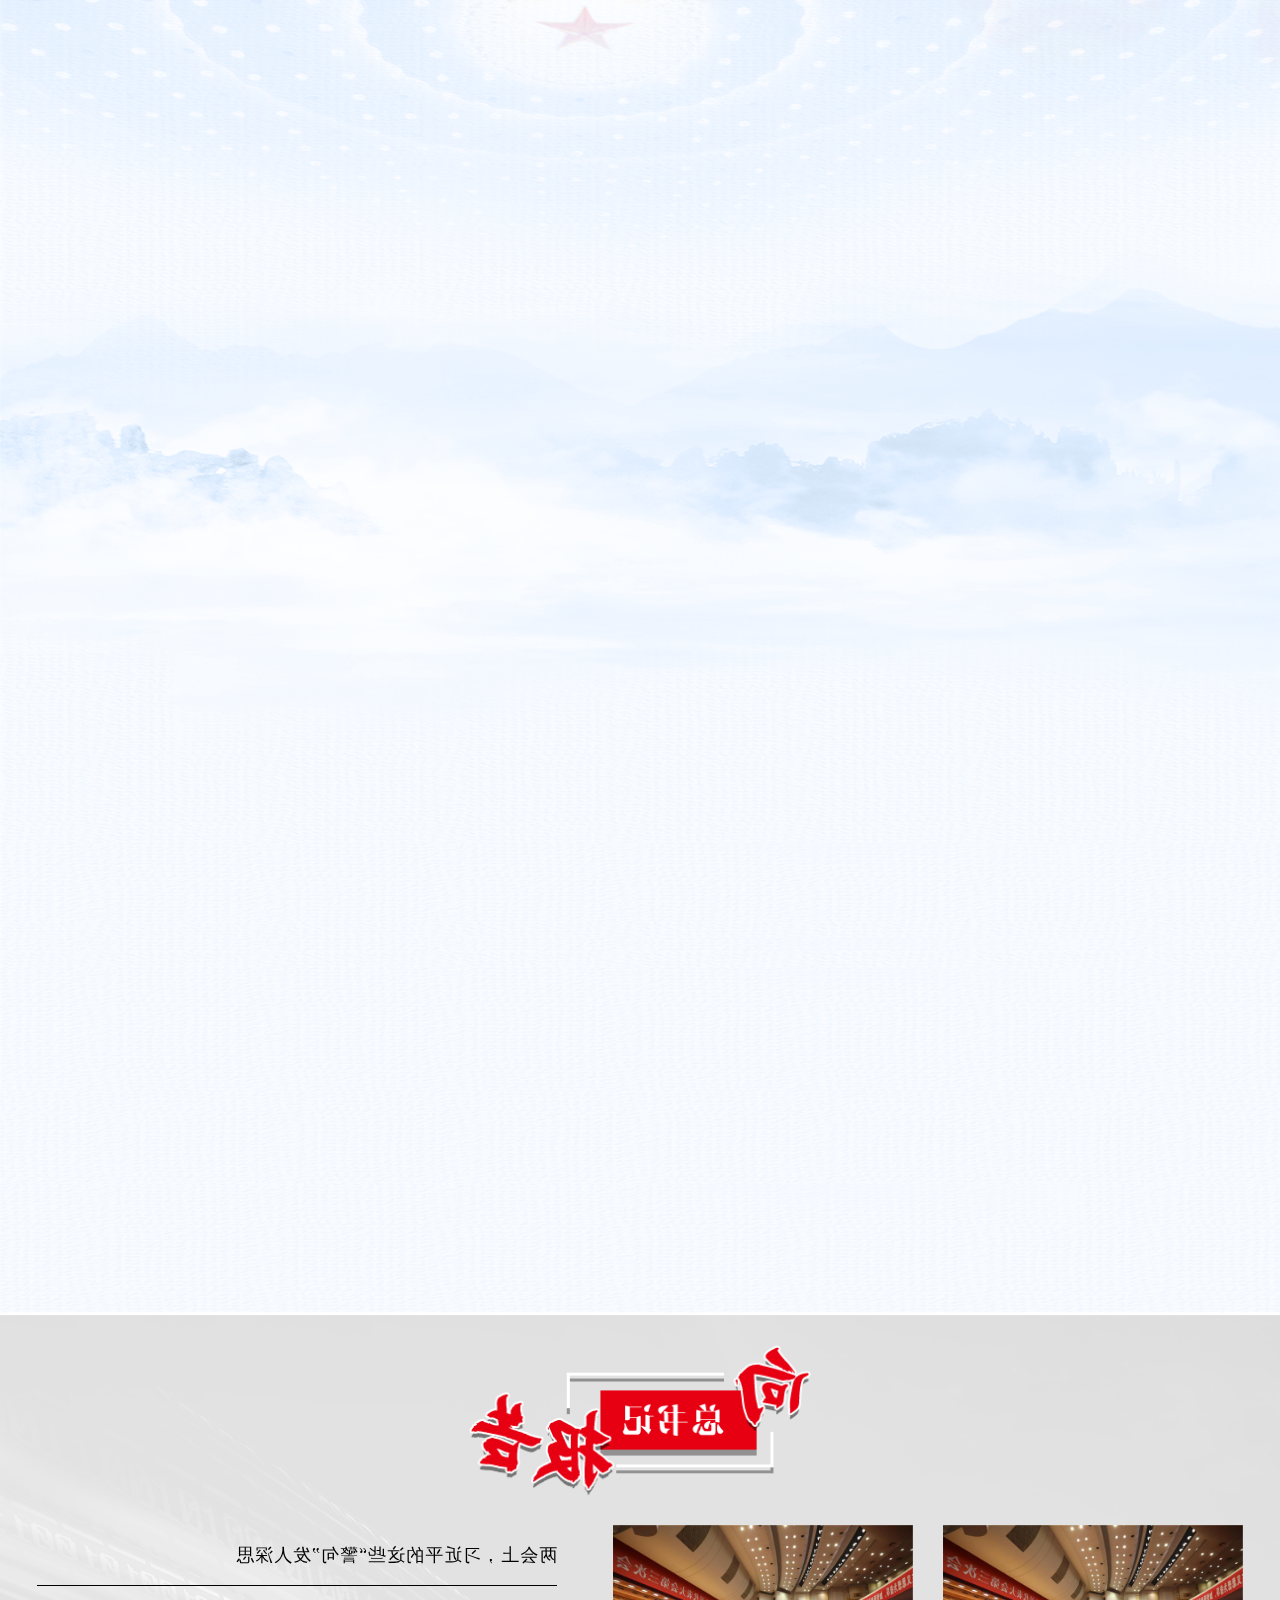
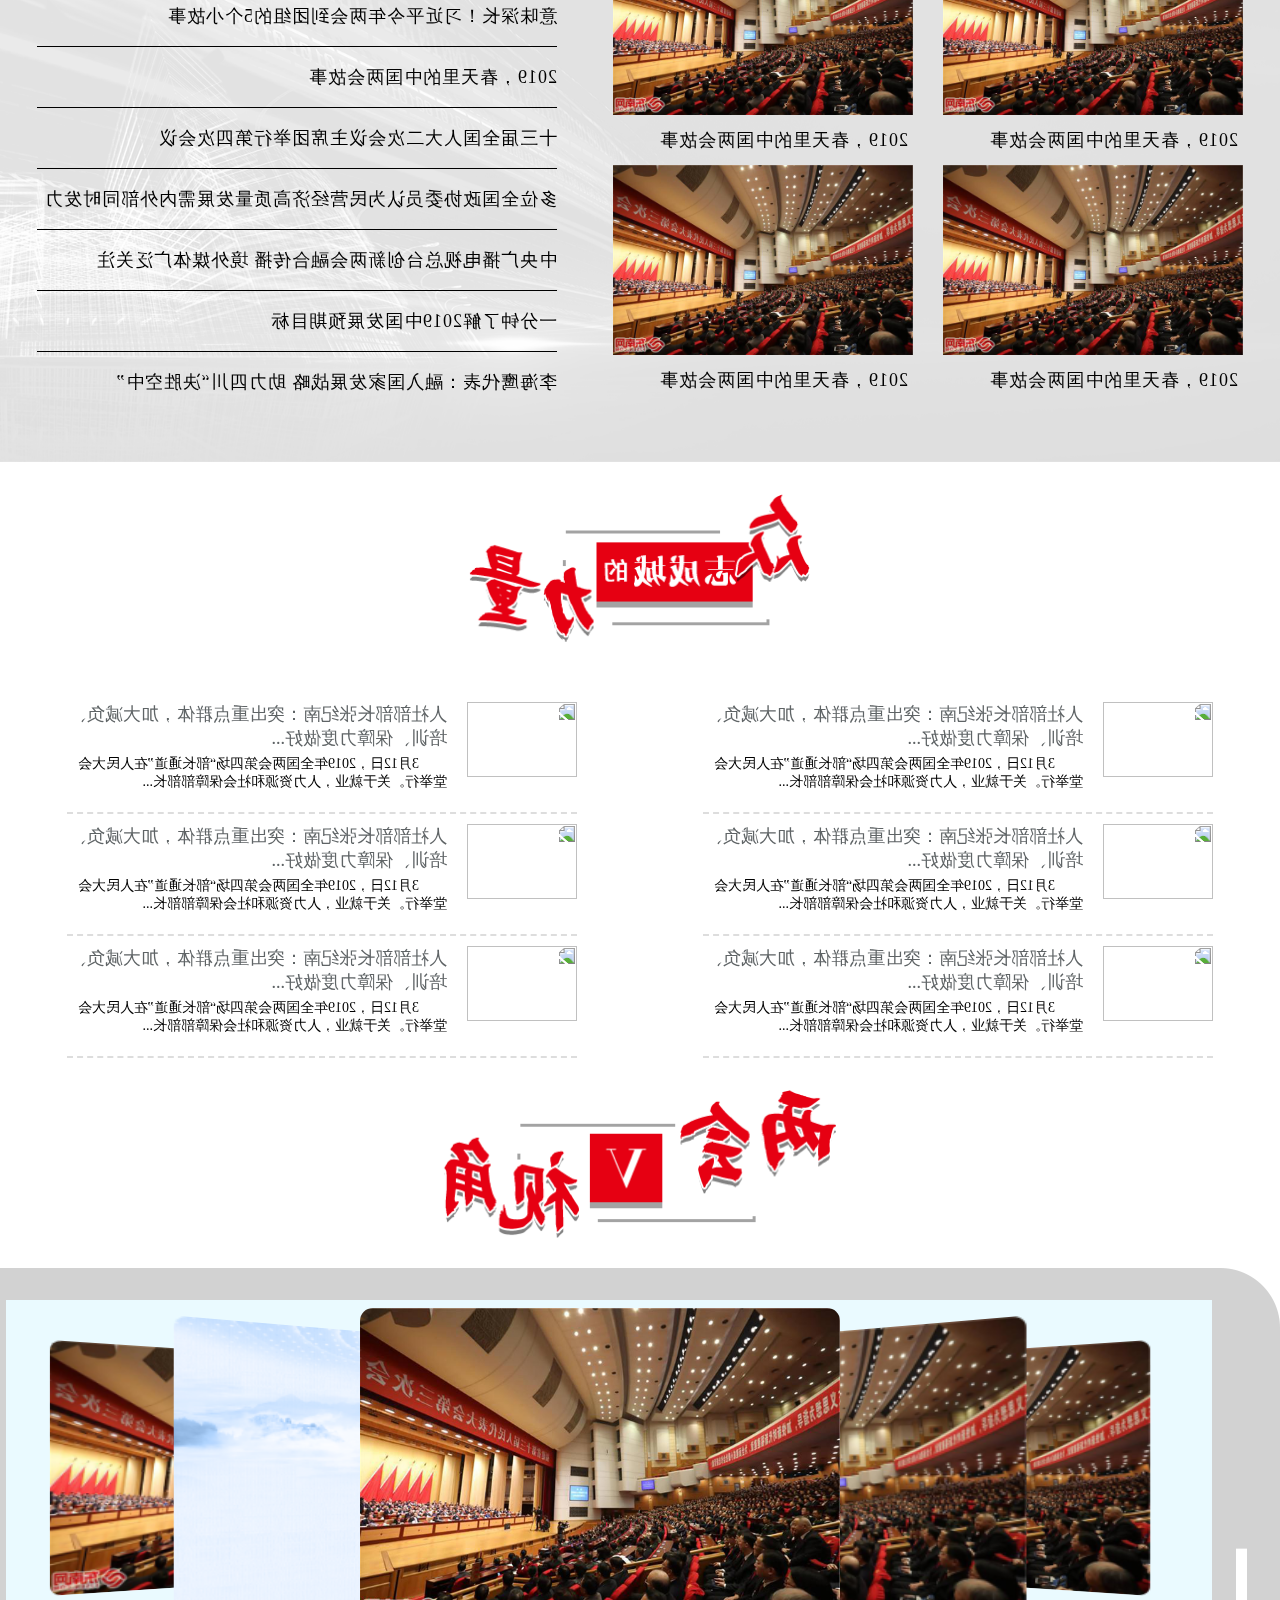
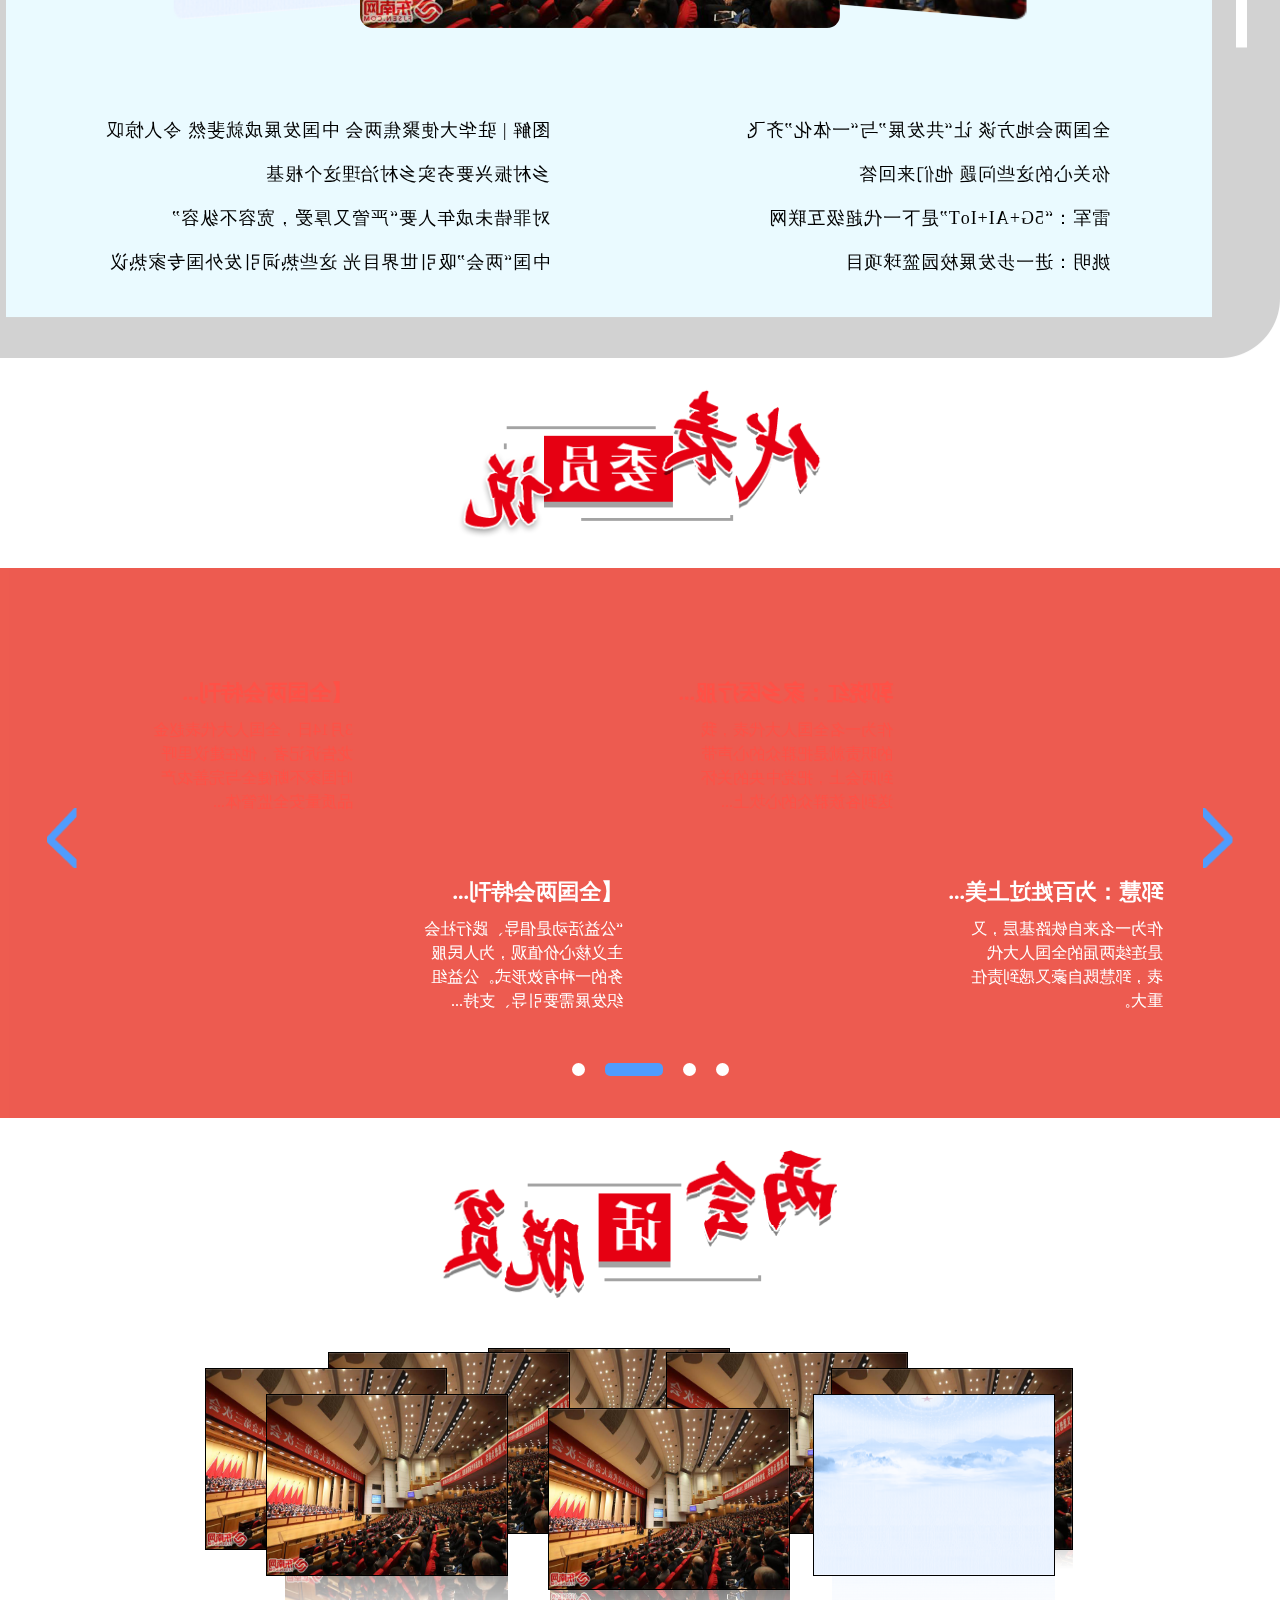
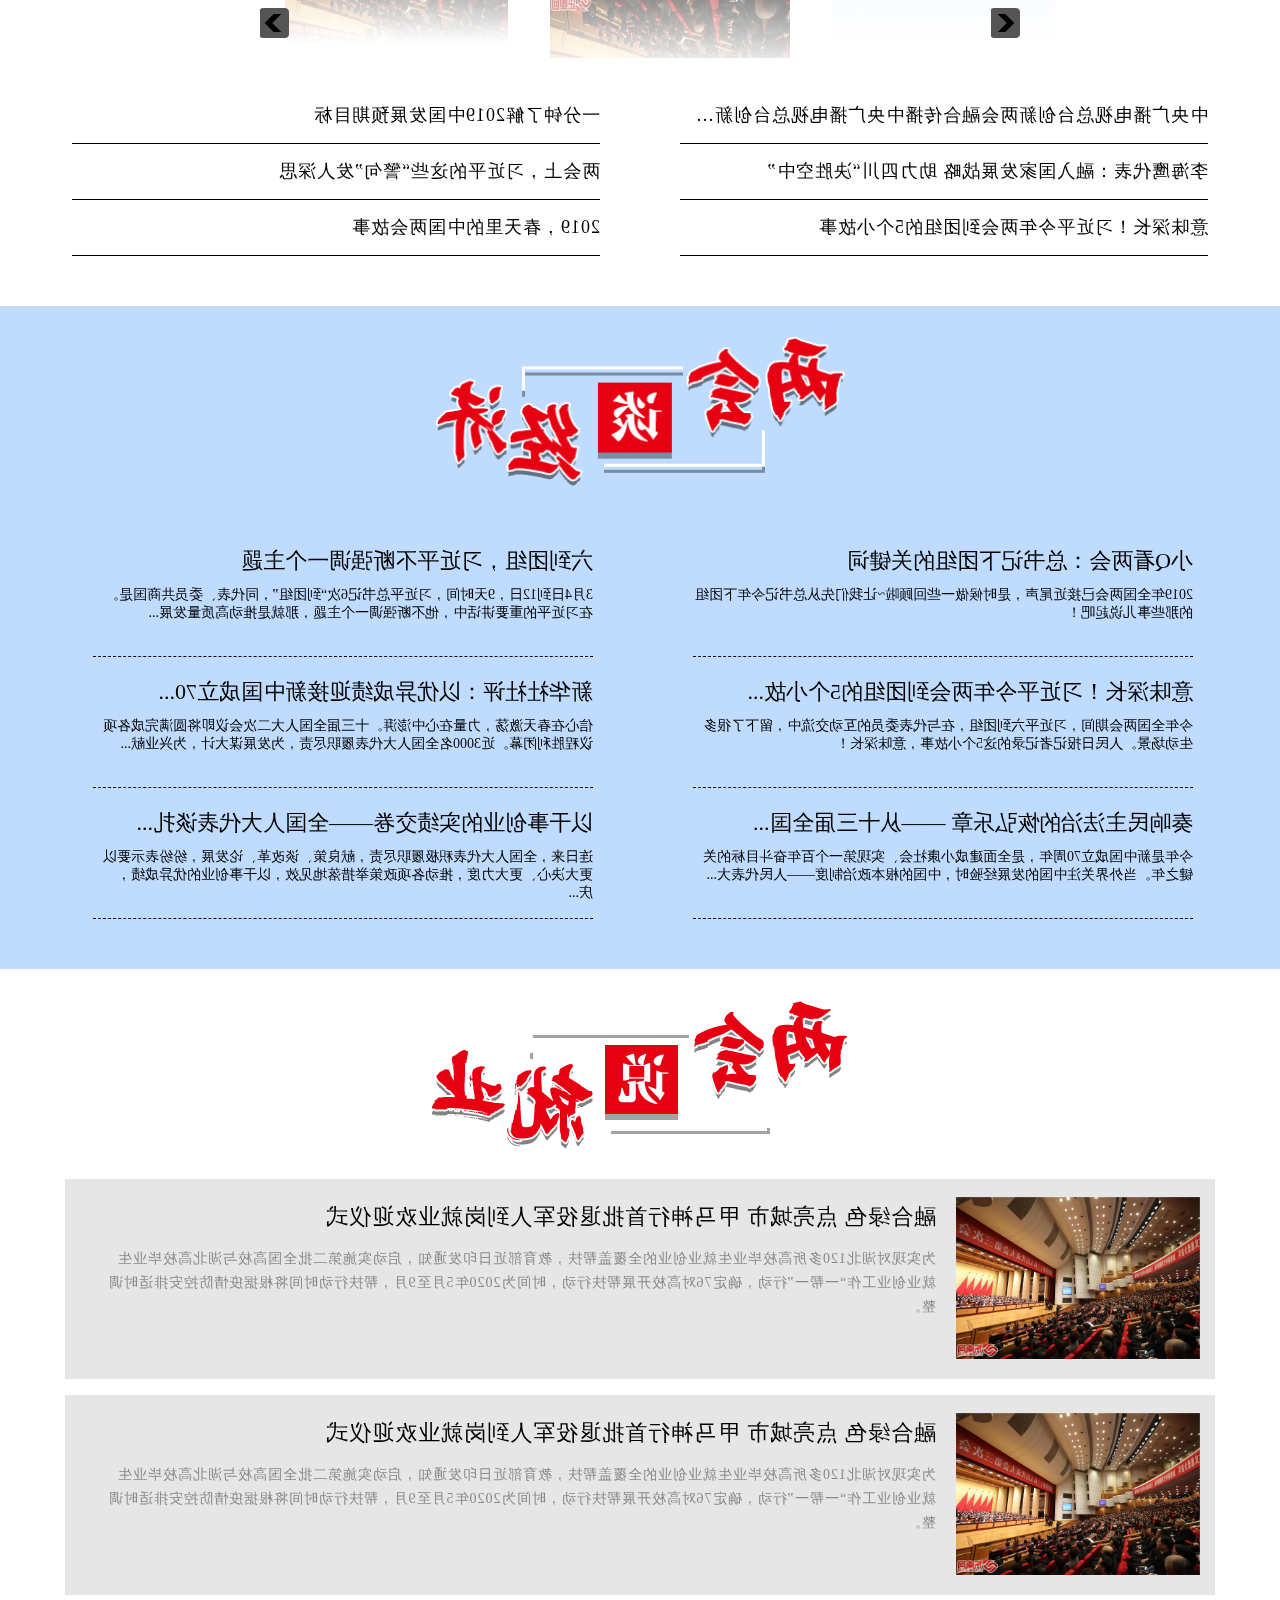
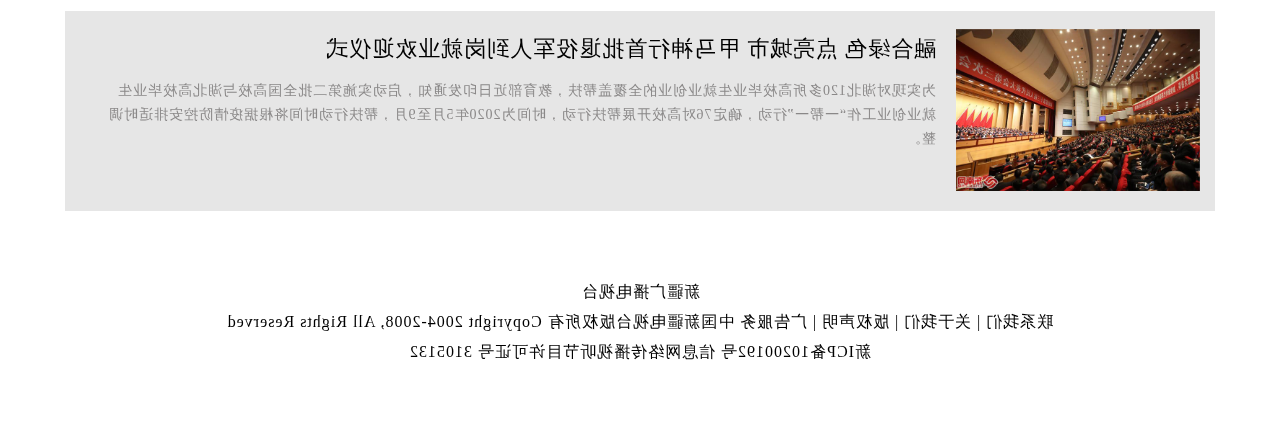
==== index原改.html @ 80ed2885 "init" ====
<!DOCTYPE html>
<html>

<head>
    <meta charset="UTF-8">
    <meta name="viewport" content="width=device-width, initial-scale=1.0">
    <title>Document</title>
    <link rel="stylesheet" href="./css/global.css">
    <link rel="stylesheet" href="./css/index.css">
    <style>
        html{
            /* direction:rtl;unicode-bidi:bidi-override; */
            transform: scaleX(-1);
        }

    </style>
</head>

<body>
</body>
    <div class="header">
        <div class="name clearfix container">
            <img class="fl theNum" src="./imgs/huizhang.png">
            <p class="fl theRefer">十三届全国人大三次会议全国政协十三届三次会议</p>
        </div>
        <div class="title">
            <img class="img100 theTitle" src="./imgs/title.png" alt="">
            <div class="theScarf"></div>
        </div>
        <!-- 两会日程 -->
        <div class="dayList">
            <div id="mainSlide">
                <div class="nav clearfix">
                    <div class="riliTitle fl"></div>
                    <div class="month fl">5月</div>
                    <div class="hd fr clearfix">
                        <ul class="clearfix">
                            <li>21日</li>
                            <li>22日</li>
                            <li>23日</li>
                            <li>24日</li>
                            <li>25日</li>
                            <li>26日</li>
                            <li>27日</li>
                            <li>28日</li>
                            <li>29日</li>
                            <li>30日</li>
                        </ul>
                        <a href="javascript:void(0);" class="sPrev btn"></a>
                        <a href="javascript:void(0);" class="sNext btn"></a>
                    </div>
                </div>
                <div class="bd">
                    <ul class="eachDay clearfix">
                        <li class="eachItem">
                            <p class="newsTitle">十三届全国人大二次会议在京开幕</p>
                            <ul class="newsHd fl">
                                <li><a href="javascript:void(0);">习近平出席解放军和武警部队代表团全体会议习近平出席解放军和武警部队代表团全体会议</a></li>
                                <li><a href="javascript:void(0);">为实现民族复兴中国梦培根铸魂</a></li>
                                <li><a href="javascript:void(0);">习近平参加内蒙古代表团审议</a></li>
                                <li><a href="javascript:void(0);">习近平：发展实体经济 要心无旁骛</a></li>
                                <li><a href="javascript:void(0);">习近平两会“金句”来了</a></li>
                                <li><a href="javascript:void(0);">七年两会，读懂习近平强军之喻</a></li>
                                <li><a href="javascript:void(0);">习近平参加福建代表团审议</a></li>
                                <li><a href="javascript:void(0);">习近平在两会上提的要求各地是怎么落实的</a></li>
                            </ul>
                            <div id="innerSlide" class="innerSlide fr">
                                <ul class="shd clearfix">
                                    <li></li>
                                    <li></li>
                                    <li></li>
                                    <li></li>
                                </ul>
                                <ul class="sbd">
                                    <li>
                                        <a href="">
                                            <img src="./imgs/news1.png" alt="">
                                            <p class="oneLine">十三届全国人大二次会议主席团举行第四次会议</p>
                                        </a>
                                    </li>
                                    <li>
                                        <a href="">
                                            <img src="./imgs/news1.png" alt="">
                                            <p class="oneLine">十三届全国人大二次会议主席团举行第四次会议</p>
                                        </a>
                                    </li>
                                    <li>
                                        <a href="">
                                            <img src="./imgs/news1.png" alt="">
                                            <p class="oneLine">十三届全国人大二次会议主席团举行第四次会议</p>
                                        </a>
                                    </li>
                                    <li>
                                        <a href="">
                                            <img src="./imgs/news1.png" alt="">
                                            <p class="oneLine">十三届全国人大二次会议主席团举行第四次会议</p>
                                        </a>
                                    </li>
                                </ul>
                            </div>
                        </li>
                    </ul>
                    <ul class="eachDay clearfix">
                        <li class="eachItem">
                            <p class="newsTitle">十三届全国人大二次会议在京开幕</p>
                            <ul class="newsHd fl">
                                <li><a href="javascript:void(0);">习近平出席解放军和武警部队代表团全体会议习近平出席解放军和武警部队代表团全体会议</a></li>
                                <li><a href="javascript:void(0);">为实现民族复兴中国梦培根铸魂</a></li>
                                <li><a href="javascript:void(0);">习近平参加内蒙古代表团审议</a></li>
                                <li><a href="javascript:void(0);">习近平：发展实体经济 要心无旁骛</a></li>
                                <li><a href="javascript:void(0);">习近平两会“金句”来了</a></li>
                                <li><a href="javascript:void(0);">七年两会，读懂习近平强军之喻</a></li>
                                <li><a href="javascript:void(0);">习近平参加福建代表团审议</a></li>
                                <li><a href="javascript:void(0);">习近平在两会上提的要求各地是怎么落实的</a></li>
                            </ul>
                            <div id="innerSlide" class="innerSlide fr">
                                <ul class="shd clearfix">
                                    <li></li>
                                    <li></li>
                                    <li></li>
                                    <li></li>
                                </ul>
                                <ul class="sbd">
                                    <li>
                                        <a href="">
                                            <img src="./imgs/news1.png" alt="">
                                            <p class="oneLine">十三届全国人大二次会议主席团举行第四次会议</p>
                                        </a>
                                    </li>
                                    <li>
                                        <a href="">
                                            <img src="./imgs/news1.png" alt="">
                                            <p class="oneLine">十三届全国人大二次会议主席团举行第四次会议</p>
                                        </a>
                                    </li>
                                    <li>
                                        <a href="">
                                            <img src="./imgs/news1.png" alt="">
                                            <p class="oneLine">十三届全国人大二次会议主席团举行第四次会议</p>
                                        </a>
                                    </li>
                                    <li>
                                        <a href="">
                                            <img src="./imgs/news1.png" alt="">
                                            <p class="oneLine">十三届全国人大二次会议主席团举行第四次会议</p>
                                        </a>
                                    </li>
                                </ul>
                            </div>
                        </li>
                    </ul>
                </div>
            </div>
        </div>
    </div>

    <!-- 向总书记报告 -->
    <div id="item1Box">
        <div class="n_f_div" id="item1">
            <div class="i-title">
                <a href="" target="_blank"><img src="./imgs/xzsjbg.png" alt=""></a>
            </div>
            <div class="item1-content clearfix">
                <ul class="tuwen fl clearfix">
                    <li>
                        <a href="">
                            <img class="img100" src="./imgs/news1.png" alt="">
                        </a>
                        <p class="oneLine">2019，春天里的中国两会故事</p>
                    </li>
                    <li>
                        <a href="">
                            <img class="img100" src="./imgs/news1.png" alt="">
                        </a>
                        <p class="oneLine">2019，春天里的中国两会故事</p>
                    </li>
                    <li>
                        <a href="">
                            <img class="img100" src="./imgs/news1.png" alt="">
                        </a>
                        <p class="oneLine">2019，春天里的中国两会故事</p>
                    </li>
                    <li>
                        <a href="">
                            <img class="img100" src="./imgs/news1.png" alt="">
                        </a>
                        <p class="oneLine">2019，春天里的中国两会故事</p>
                    </li>
                </ul>
                <ul class="list fr">
                    <li class="oneLine"><a href="">两会上，习近平的这些“警句”发人深思</a></li>
                    <li class="oneLine"><a href="">意味深长！习近平今年两会到团组的5个小故事</a></li>
                    <li class="oneLine"><a href="">2019，春天里的中国两会故事</a></li>
                    <li class="oneLine"><a href="">十三届全国人大二次会议主席团举行第四次会议</a></li>
                    <li class="oneLine"><a href="">多位全国政协委员认为民营经济高质量发展需内外部同时发力</a></li>
                    <li class="oneLine"><a href="">中央广播电视总台创新两会融合传播 境外媒体广泛关注</a></li>
                    <li class="oneLine"><a href="">一分钟了解2019中国发展预期目标</a></li>
                    <li class="oneLine"><a href="">李海鹰代表：融入国家发展战略 助力四川“决胜空中”</a></li>
                </ul>
            </div>
        </div>
    </div>

    <!-- <div class="br"></div> -->
    <!-- 众志成城的力量 -->
    <div class="n_f_div" id="item2">
        <div class="i-title">
            <a href="" target="_blank"><img src="./imgs/zzccdll.png" alt=""></a>
        </div>
        <div class="item2-content">
            <ul>
              <li>
                <a href="https://mp.weixin.qq.com/s/NfwFO-h_DjdbGRTS_r-Feg" target="_blank">
                  <div class="item2-img">
                    <img src="http://www.xjtvs.com.cn/upload/Image/mrtp/2019/03/13/1_fe692ba1377b4ff489a04c4330500600.jpg">
                  </div>
                  <div class="item2-body">
                    <span class="item2-title">人社部部长张纪南：突出重点群体，加大减负、培训、保障力度做好...</span>
                    <span class="item2-intro">3月12日，2019年全国两会第四场“部长通道”在人民大会堂举行。关于就业，人力资源和社会保障部部长...</span>
                  </div>
                </a>
              </li>
              <li>
                <a href="https://mp.weixin.qq.com/s/NfwFO-h_DjdbGRTS_r-Feg" target="_blank">
                  <div class="item2-img">
                    <img src="http://www.xjtvs.com.cn/upload/Image/mrtp/2019/03/13/1_fe692ba1377b4ff489a04c4330500600.jpg">
                  </div>
                  <div class="item2-body">
                    <span class="item2-title">人社部部长张纪南：突出重点群体，加大减负、培训、保障力度做好...</span>
                    <span class="item2-intro">3月12日，2019年全国两会第四场“部长通道”在人民大会堂举行。关于就业，人力资源和社会保障部部长...</span>
                  </div>
                </a>
              </li>
              <li>
                <a href="https://mp.weixin.qq.com/s/NfwFO-h_DjdbGRTS_r-Feg" target="_blank">
                  <div class="item2-img">
                    <img src="http://www.xjtvs.com.cn/upload/Image/mrtp/2019/03/13/1_fe692ba1377b4ff489a04c4330500600.jpg">
                  </div>
                  <div class="item2-body">
                    <span class="item2-title">人社部部长张纪南：突出重点群体，加大减负、培训、保障力度做好...</span>
                    <span class="item2-intro">3月12日，2019年全国两会第四场“部长通道”在人民大会堂举行。关于就业，人力资源和社会保障部部长...</span>
                  </div>
                </a>
              </li>
            </ul>
            <ul>
              <li>
                <a href="https://mp.weixin.qq.com/s/NfwFO-h_DjdbGRTS_r-Feg" target="_blank">
                  <div class="item2-img">
                    <img src="http://www.xjtvs.com.cn/upload/Image/mrtp/2019/03/13/1_fe692ba1377b4ff489a04c4330500600.jpg">
                  </div>
                  <div class="item2-body">
                    <span class="item2-title">人社部部长张纪南：突出重点群体，加大减负、培训、保障力度做好...</span>
                    <span class="item2-intro">3月12日，2019年全国两会第四场“部长通道”在人民大会堂举行。关于就业，人力资源和社会保障部部长...</span>
                  </div>
                </a>
              </li>
              <li>
                <a href="https://mp.weixin.qq.com/s/NfwFO-h_DjdbGRTS_r-Feg" target="_blank">
                  <div class="item2-img">
                    <img src="http://www.xjtvs.com.cn/upload/Image/mrtp/2019/03/13/1_fe692ba1377b4ff489a04c4330500600.jpg">
                  </div>
                  <div class="item2-body">
                    <span class="item2-title">人社部部长张纪南：突出重点群体，加大减负、培训、保障力度做好...</span>
                    <span class="item2-intro">3月12日，2019年全国两会第四场“部长通道”在人民大会堂举行。关于就业，人力资源和社会保障部部长...</span>
                  </div>
                </a>
              </li>
              <li>
                <a href="https://mp.weixin.qq.com/s/NfwFO-h_DjdbGRTS_r-Feg" target="_blank">
                  <div class="item2-img">
                    <img src="http://www.xjtvs.com.cn/upload/Image/mrtp/2019/03/13/1_fe692ba1377b4ff489a04c4330500600.jpg">
                  </div>
                  <div class="item2-body">
                    <span class="item2-title">人社部部长张纪南：突出重点群体，加大减负、培训、保障力度做好...</span>
                    <span class="item2-intro">3月12日，2019年全国两会第四场“部长通道”在人民大会堂举行。关于就业，人力资源和社会保障部部长...</span>
                  </div>
                </a>
              </li>
            </ul>
        </div>
    </div>

    <!-- 两会V视角 -->
    <div id="item3Box">
        <div class="i-title">
            <a href="" target="_blank"><img src="./imgs/lhvsj.png" alt=""></a>
        </div>
        <div class="n_f_div" id="item3">
            <div id="carousel">
                <img src="./imgs/news1.png" alt="#">
                <img src="./imgs/news2.png" alt="#">
                <img src="./imgs/news3.png" alt="#">
                <img src="./imgs/news4.png" alt="#">
                <img src="./imgs/news5.png" alt="#">
            </div>
            <ul class="news clearfix">
                <li><a href="">全国两会地方谈 让“共发展”与“一体化”齐飞</a></li>
                <li><a href="">图解 | 驻华大使聚焦两会 中国发展成就斐然 令人惊叹</a></li>
                <li><a href="">你关心的这些问题 他们来回答</a></li>
                <li><a href="">乡村振兴要夯实乡村治理这个根基</a></li>
                <li><a href="">雷军：“5G+AI+IoT”是下一代超级互联网</a></li>
                <li><a href="">对罪错未成年人要“严管又厚爱，宽容不纵容”</a></li>
                <li><a href="">姚明：进一步发展校园篮球项目</a></li>
                <li><a href="">中国“两会”吸引世界目光 这些热词引发外国专家热议</a></li>
            </ul>
        </div>
    </div>

    <!-- 代表委员说 -->
    <div class="i-title">
        <a href="" target="_blank"><img src="./imgs/dbwys.png" alt=""></a>
    </div>
    <div style="height: 550px;background-color: #ec4a3d;opacity: 0.9;margin: 0 auto;max-width: 1920px;">
        <div class="n_f_div" style="height: 550px">
            <div class="item4-content">
                <div id="slideBox" class="slideBox">
                    <div class="hd">
                        <ul>
                            <li class=""></li>
                            <li class=""></li>
                            <li class="on"></li>
                            <li class=""></li>
                        </ul>
                    </div>
                    <div class="bd">
                        <ul>
                            <li style="display: none;">


                                <div class="item4-list">
                                    <a href="http://www.xjtvs.com.cn/hy/xw/xcts/28918144.shtml" target="_blank">
                                        <div class="top_0"
                                            style="background-image: url(http://www.xjtvs.com.cn/upload/Image/mrtp/2019/03/15/1_c70549a8951049218a162278c082d32b.jpg)">
                                        </div>
                                    </a>
                                    <a href="http://www.xjtvs.com.cn/hy/xw/xcts/28918144.shtml" target="_blank"
                                        class="item4-body">
                                        <div class="bottom_0"
                                            style="background-image: url(http://www.xjtvs.com.cn/public/dest/imgs/2019_blue.png)">
                                            <span class="item4-title">代表委员献策深化重...</span>
                                            <span
                                                class="item4-intro">新疆如何抓改革？发展难题怎么解？重点领域如何改？我区全国人大代表和住疆全国政协委员围绕这一话...</span>
                                        </div>
                                    </a>
                                </div>



                                <div class="item4-list item4-list1">
                                    <a href="http://www.xjtvs.com.cn/hy/xw/xcts/28918140.shtml" target="_blank"
                                        class="item4-body">
                                        <div class="bottom_1"
                                            style="background-image: url(http://www.xjtvs.com.cn/public/dest/imgs/2019_white.png)">
                                            <span class="item4-title">闵晓青：用爱呵护每...</span>
                                            <span
                                                class="item4-intro">3月8日，全国人大代表、塔城市二工镇中心学校校长闵晓青在参加十三届全国人大二次会议新疆代表团...</span>
                                        </div>
                                    </a>
                                    <a href="http://www.xjtvs.com.cn/hy/xw/xcts/28918140.shtml" target="_blank">
                                        <div class="top_1"
                                            style="background-image: url(http://www.xjtvs.com.cn/upload/Image/mrtp/2019/03/15/1_fb315f61e99d431ea0ec0e65d29c475e.jpg)">
                                        </div>
                                    </a>
                                </div>



                                <div class="item4-list">
                                    <a href="http://www.xjtvs.com.cn/hy/xw/xcts/28918135.shtml" target="_blank">
                                        <div class="top_0"
                                            style="background-image: url(http://www.xjtvs.com.cn/upload/Image/mrtp/2019/03/15/1_d9f48d7f33724a13b0852b75d0c22fd4.jpg)">
                                        </div>
                                    </a>
                                    <a href="http://www.xjtvs.com.cn/hy/xw/xcts/28918135.shtml" target="_blank"
                                        class="item4-body">
                                        <div class="bottom_0"
                                            style="background-image: url(http://www.xjtvs.com.cn/public/dest/imgs/2019_blue.png)">
                                            <span class="item4-title">代表委员送祝福</span>
                                            <span
                                                class="item4-intro">今年是新中国成立70周年，全国两会期间，我区全国人大代表、住疆全国政协委员纷纷向伟大祖国送出...</span>
                                        </div>
                                    </a>
                                </div>



                                <div class="item4-list item4-list1">
                                    <a href="http://www.xjtvs.com.cn/hy/xw/xcts/28918139.shtml" target="_blank"
                                        class="item4-body">
                                        <div class="bottom_1"
                                            style="background-image: url(http://www.xjtvs.com.cn/public/dest/imgs/2019_white.png)">
                                            <span class="item4-title">库尔玛什·斯尔江代...</span>
                                            <span
                                                class="item4-intro">伊犁是“天马”的故乡，昭苏县是伊犁马的培育地和核心分布区。库尔玛什·斯尔江代表建议，将昭苏县...</span>
                                        </div>
                                    </a>
                                    <a href="http://www.xjtvs.com.cn/hy/xw/xcts/28918139.shtml" target="_blank">
                                        <div class="top_1"
                                            style="background-image: url(http://www.xjtvs.com.cn/upload/Image/mrtp/2019/03/15/1_04ae7bd9dc1c48cd8cb9eedd985b5d33.jpg)">
                                        </div>
                                    </a>
                                </div>

                            </li>
                            <li style="display: none;">


                                <div class="item4-list">
                                    <a href="http://www.xjtvs.com.cn/hy/xw/xcts/28918132.shtml" target="_blank">
                                        <div class="top_0"
                                            style="background-image: url(http://www.xjtvs.com.cn/upload/Image/mrtp/2019/03/15/1_8bc118bd21a244958def870b1388af23.jpg)">
                                        </div>
                                    </a>
                                    <a href="http://www.xjtvs.com.cn/hy/xw/xcts/28918132.shtml" target="_blank"
                                        class="item4-body">
                                        <div class="bottom_0"
                                            style="background-image: url(http://www.xjtvs.com.cn/public/dest/imgs/2019_blue.png)">
                                            <span class="item4-title">祖木热提·吾布力...</span>
                                            <span
                                                class="item4-intro">过去的一年，面对经济新常态、脱贫攻坚新形势和改革发展新任务，哈密市呈现出社会大局持续和谐稳定...</span>
                                        </div>
                                    </a>
                                </div>



                                <div class="item4-list item4-list1">
                                    <a href="https://mp.weixin.qq.com/s/n_L5opWQjWSXpQoOq2pfaQ" target="_blank"
                                        class="item4-body">
                                        <div class="bottom_1"
                                            style="background-image: url(http://www.xjtvs.com.cn/public/dest/imgs/2019_white.png)">
                                            <span class="item4-title">赵红卫：铁路发展离...</span>
                                            <span
                                                class="item4-intro">去年两会，赵红卫精彩亮相首场委员通道，向中外记者自豪讲述中国高铁的创新故事。今年两会，她依然...</span>
                                        </div>
                                    </a>
                                    <a href="https://mp.weixin.qq.com/s/n_L5opWQjWSXpQoOq2pfaQ" target="_blank">
                                        <div class="top_1"
                                            style="background-image: url(http://www.xjtvs.com.cn/upload/Image/mrtp/2019/03/15/1_e9106783bd31469aba6978e5ad99f5ba.jpg)">
                                        </div>
                                    </a>
                                </div>



                                <div class="item4-list">
                                    <a href="https://mp.weixin.qq.com/s/JNFk0B1IwEZbtE6JWmJ8xQ" target="_blank">
                                        <div class="top_0"
                                            style="background-image: url(http://www.xjtvs.com.cn/upload/Image/mrtp/2019/03/15/1_bb810377dc7f49ebb360c4b178728886.jpg)">
                                        </div>
                                    </a>
                                    <a href="https://mp.weixin.qq.com/s/JNFk0B1IwEZbtE6JWmJ8xQ" target="_blank"
                                        class="item4-body">
                                        <div class="bottom_0"
                                            style="background-image: url(http://www.xjtvs.com.cn/public/dest/imgs/2019_blue.png)">
                                            <span class="item4-title">王志国：加快高铁安...</span>
                                            <span
                                                class="item4-intro">我在提案中建议国家相关部门在前一阶段围绕《铁路法》修订做了大量工作的基础上，进一步加快步伐，争...</span>
                                        </div>
                                    </a>
                                </div>



                                <div class="item4-list item4-list1">
                                    <a href="https://mp.weixin.qq.com/s/bmydQEajjmQ7sTpdD94Nvg" target="_blank"
                                        class="item4-body">
                                        <div class="bottom_1"
                                            style="background-image: url(http://www.xjtvs.com.cn/public/dest/imgs/2019_white.png)">
                                            <span class="item4-title">卢春房：坚决落实中...</span>
                                            <span class="item4-intro">卢春房说，作为政协委员，要在建言资政和凝聚共识上双向发力，更好地履职尽责。</span>
                                        </div>
                                    </a>
                                    <a href="https://mp.weixin.qq.com/s/bmydQEajjmQ7sTpdD94Nvg" target="_blank">
                                        <div class="top_1"
                                            style="background-image: url(http://www.xjtvs.com.cn/upload/Image/mrtp/2019/03/14/1_877dd638025d45478bc6ad05a1d39457.jpg)">
                                        </div>
                                    </a>
                                </div>

                            </li>
                            <li style="display: list-item;">


                                <div class="item4-list">
                                    <a href="https://mp.weixin.qq.com/s/ZRmKoxdyvcjyVA7cgT9p0A" target="_blank">
                                        <div class="top_0"
                                            style="background-image: url(http://www.xjtvs.com.cn/upload/Image/mrtp/2019/03/14/1_6b49a48349f14d319a3638bbb426bc22.jpg)">
                                        </div>
                                    </a>
                                    <a href="https://mp.weixin.qq.com/s/ZRmKoxdyvcjyVA7cgT9p0A" target="_blank"
                                        class="item4-body">
                                        <div class="bottom_0"
                                            style="background-image: url(http://www.xjtvs.com.cn/public/dest/imgs/2019_blue.png)">
                                            <span class="item4-title">郅慧：为百姓过上美...</span>
                                            <span class="item4-intro">作为一名来自铁路基层，又是连续两届的全国人大代表，郅慧既自豪又感到责任重大。</span>
                                        </div>
                                    </a>
                                </div>



                                <div class="item4-list item4-list1">
                                    <a href="http://www.xjtvs.com.cn/hy/xw/xcts/28917739.shtml" target="_blank"
                                        class="item4-body">
                                        <div class="bottom_1"
                                            style="background-image: url(http://www.xjtvs.com.cn/public/dest/imgs/2019_white.png)">
                                            <span class="item4-title">郭晓红：家乡医疗服...</span>
                                            <span
                                                class="item4-intro">作为一名全国人大代表，我的职责就是把群众的心声带到两会上，把党中央的关怀送到各族群众的心坎上...</span>
                                        </div>
                                    </a>
                                    <a href="http://www.xjtvs.com.cn/hy/xw/xcts/28917739.shtml" target="_blank">
                                        <div class="top_1"
                                            style="background-image: url(http://www.xjtvs.com.cn/upload/Image/mrtp/2019/03/14/1_4b756f543c6b4f45b7b3b694ca92f6ad.jpg)">
                                        </div>
                                    </a>
                                </div>



                                <div class="item4-list">
                                    <a href="http://www.xjtvs.com.cn/hy/xw/xcts/28918138.shtml" target="_blank">
                                        <div class="top_0" style="background-image: url(http://www.xjtvs.com.cn/)">
                                        </div>
                                    </a>
                                    <a href="http://www.xjtvs.com.cn/hy/xw/xcts/28918138.shtml" target="_blank"
                                        class="item4-body">
                                        <div class="bottom_0"
                                            style="background-image: url(http://www.xjtvs.com.cn/public/dest/imgs/2019_blue.png)">
                                            <span class="item4-title">【全国两会特刊...</span>
                                            <span
                                                class="item4-intro">“公益活动是倡导、践行社会主义核心价值观，为人民服务的一种有效形式。公益组织发展需要引导、支持...</span>
                                        </div>
                                    </a>
                                </div>



                                <div class="item4-list item4-list1">
                                    <a href="http://www.xjtvs.com.cn/hy/xw/xcts/28918137.shtml" target="_blank"
                                        class="item4-body">
                                        <div class="bottom_1"
                                            style="background-image: url(http://www.xjtvs.com.cn/public/dest/imgs/2019_white.png)">
                                            <span class="item4-title">【全国两会特刊...</span>
                                            <span
                                                class="item4-intro">3月14日，全国人大代表赵金龙告诉记者，他在建议里呼吁国家不断健全与完善农产品质量安全监管体...</span>
                                        </div>
                                    </a>
                                    <a href="http://www.xjtvs.com.cn/hy/xw/xcts/28918137.shtml" target="_blank">
                                        <div class="top_1" style="background-image: url(http://www.xjtvs.com.cn/)">
                                        </div>
                                    </a>
                                </div>

                            </li>
                            <li style="display: none;">


                                <div class="item4-list">
                                    <a href="http://www.xjtvs.com.cn/hy/xw/xcts/28916869.shtml" target="_blank">
                                        <div class="top_0"
                                            style="background-image: url(http://www.xjtvs.com.cn/upload/Image/mrtp/2019/03/12/1_b9c7c540ac404e3fae271c74585fd119.jpg)">
                                        </div>
                                    </a>
                                    <a href="http://www.xjtvs.com.cn/hy/xw/xcts/28916869.shtml" target="_blank"
                                        class="item4-body">
                                        <div class="bottom_0"
                                            style="background-image: url(http://www.xjtvs.com.cn/public/dest/imgs/2019_blue.png)">
                                            <span class="item4-title">代表委员献策推进生...</span>
                                            <span
                                                class="item4-intro">如何实现保护环境和发展经济的有机统一，以绿色发展推动高质量发展？代表委员围绕这一话题谈体会、献...</span>
                                        </div>
                                    </a>
                                </div>



                                <div class="item4-list item4-list1">
                                    <a href="http://www.xjtvs.com.cn/hy/xw/xcts/28916868.shtml" target="_blank"
                                        class="item4-body">
                                        <div class="bottom_1"
                                            style="background-image: url(http://www.xjtvs.com.cn/public/dest/imgs/2019_white.png)">
                                            <span class="item4-title">环起来 快起来 新...</span>
                                            <span
                                                class="item4-intro">以速度换时空。交通网络化、一体化，这是新疆拥抱世界的快捷方式。如何促进立体交通圈加快形成，让...</span>
                                        </div>
                                    </a>
                                    <a href="http://www.xjtvs.com.cn/hy/xw/xcts/28916868.shtml" target="_blank">
                                        <div class="top_1"
                                            style="background-image: url(http://www.xjtvs.com.cn/upload/Image/mrtp/2019/03/12/1_a6ac5ef4a9fb48b088c3f6688890b42a.jpg)">
                                        </div>
                                    </a>
                                </div>



                                <div class="item4-list">
                                    <a href="http://www.xjtvs.com.cn/hy/xw/xcts/28916865.shtml" target="_blank">
                                        <div class="top_0"
                                            style="background-image: url(http://www.xjtvs.com.cn/upload/Image/mrtp/2019/03/12/1_d7301eadd5df4380b529cc5646d43f0e.jpg)">
                                        </div>
                                    </a>
                                    <a href="http://www.xjtvs.com.cn/hy/xw/xcts/28916865.shtml" target="_blank"
                                        class="item4-body">
                                        <div class="bottom_0"
                                            style="background-image: url(http://www.xjtvs.com.cn/public/dest/imgs/2019_blue.png)">
                                            <span class="item4-title">做公益最暖心</span>
                                            <span
                                                class="item4-intro">做公益是最暖心的事。徐涛认为要做好公益，一要专业，知道怎么干；二要统筹规划，科学施策。徐涛想请...</span>
                                        </div>
                                    </a>
                                </div>



                                <div class="item4-list item4-list1">
                                    <a href="http://www.xjtvs.com.cn/hy/xw/xcts/28916864.shtml" target="_blank"
                                        class="item4-body">
                                        <div class="bottom_1"
                                            style="background-image: url(http://www.xjtvs.com.cn/public/dest/imgs/2019_white.png)">
                                            <span class="item4-title">普尔巴·图格杰加甫...</span>
                                            <span
                                                class="item4-intro">“我建议把博斯腾湖列入国家重大生态环境保护工程。”9日，全国人大代表普尔巴·图格杰加甫建议。</span>
                                        </div>
                                    </a>
                                    <a href="http://www.xjtvs.com.cn/hy/xw/xcts/28916864.shtml" target="_blank">
                                        <div class="top_1"
                                            style="background-image: url(http://www.xjtvs.com.cn/upload/Image/mrtp/2019/03/12/1_7b5a02a490e144de915e7a0df6cdc73f.jpg)">
                                        </div>
                                    </a>
                                </div>

                            </li>
                        </ul>
                    </div>
                    <a class="prev" href="javascript:void(0)"></a>
                    <a class="next" href="javascript:void(0)"></a>
                </div>
            </div>
        </div>
    </div>

    <!-- 两会话脱贫 -->
    <div class="n_f_div" id="item6">
        <div class="i-title">
            <a href="" target="_blank"><img src="./imgs/lhhtp.png" alt=""></a>
        </div>
        <div class="item6-content">
            <div id="carousel1">
                <p id="title-text"></p>
                <p id="alt-text"></p>
                <a target="_parent" ><img class="cloudcarousel"  src="./imgs/news1.png"/></a> 
                <a target="_parent" ><img class="cloudcarousel"  src="./imgs/news2.png"/></a>
                <a target="_parent" ><img class="cloudcarousel"  src="./imgs/news3.png"/></a> 
                <a target="_parent" ><img class="cloudcarousel"  src="./imgs/news4.png"/></a> 
                <a target="_parent" ><img class="cloudcarousel"  src="./imgs/news5.png"/></a> 
                <a target="_parent" ><img class="cloudcarousel"  src="./imgs/news6.png"/></a> 
                <a target="_parent" ><img class="cloudcarousel"  src="./imgs/news7.png"/></a> 
                <a target="_parent" ><img class="cloudcarousel"  src="./imgs/news8.png"/></a>
                <div id="but1" class="carouselLeft but1"></div>
                <div id="but11" class="but1"></div>
                <div id="but2" class="carouselRight but2"></div>
                <div id="but22" class="but2"></div>
            </div>
        </div>
        <ul class="news clearfix">
            <li class="oneLine"><a href="">中央广播电视总台创新两会融合传播中央广播电视总台创新两会融合传播 境外媒体广泛关注</a></li>
            <li class="oneLine"><a href="">一分钟了解2019中国发展预期目标</a></li>
            <li class="oneLine"><a href="">李海鹰代表：融入国家发展战略 助力四川“决胜空中”</a></li>
            <li class="oneLine"><a href="">两会上，习近平的这些“警句”发人深思</a></li>
            <li class="oneLine"><a href="">意味深长！习近平今年两会到团组的5个小故事</a></li>
            <li class="oneLine"><a href="">2019，春天里的中国两会故事</a></li>
        </ul>
    </div>

    <!-- 两会谈经济 -->
    <div id="item5Box">
        <div class="n_f_div" id="item5">
            <div class="i-title">
                <a href="" target="_blank"><img src="./imgs/lhhjj.png" alt=""></a>
            </div>
            <div class="item5-content">
                <ul class="clearfix">
                    <li>
                        <a href="http://www.qstheory.cn/2019-03/14/c_1124236212.htm">
                            <span class="item5-title">
                                小Q看两会：总书记下团组的关键词
                            </span>
                            <span class="item5-intro">
                                2019年全国两会已接近尾声，是时候做一些回顾啦~让我们先从总书记今年下团组的那些事儿说起吧！
                            </span>
                        </a>
                    </li>
    
    
                    <li>
                        <a href="http://www.xjtvs.com.cn/hy/xw/xcts/28918012.shtml">
                            <span class="item5-title">
                                六到团组，习近平不断强调一个主题
                            </span>
                            <span class="item5-intro">
                                3月4日到12日，9天时间，习近平总书记6次“到团组”，同代表、委员共商国是。在习近平的重要讲话中，他不断强调一个主题，那就是推动高质量发展...
                            </span>
                        </a>
                    </li>
    
    
                    <li>
                        <a href="http://www.xjtvs.com.cn/hy/xw/xcts/28918064.shtml">
                            <span class="item5-title">
                                意味深长！习近平今年两会到团组的5个小故...
                            </span>
                            <span class="item5-intro">
                                今年全国两会期间，习近平六到团组，在与代表委员的互动交流中，留下了很多生动场景。人民日报记者记录的这5个小故事，意味深长！
                            </span>
                        </a>
                    </li>
    
    
                    <li>
                        <a href="http://www.xjtvs.com.cn/hy/xw/xcts/28918016.shtml">
                            <span class="item5-title">
                                新华社社评：以优异成绩迎接新中国成立70...
                            </span>
                            <span class="item5-intro">
                                信心在春天激荡，力量在心中澎湃。十三届全国人大二次会议即将圆满完成各项议程胜利闭幕。近3000名全国人大代表履职尽责，为发展谋大计，为兴业献...
                            </span>
                        </a>
                    </li>
    
    
                    <li>
                        <a href="http://www.xjtvs.com.cn/hy/xw/xcts/28918071.shtml">
                            <span class="item5-title">
                                奏响民主法治的恢弘乐章 ——从十三届全国...
                            </span>
                            <span class="item5-intro">
                                今年是新中国成立70周年，是全面建成小康社会、实现第一个百年奋斗目标的关键之年。当外界关注中国的发展经验时，中国的根本政治制度——人民代表大...
                            </span>
                        </a>
                    </li>
    
    
                    <li>
                        <a href="http://www.xjtvs.com.cn/hy/xw/xcts/28918068.shtml">
                            <span class="item5-title">
                                以干事创业的实绩交卷——全国人大代表谈扎...
                            </span>
                            <span class="item5-intro">
                                连日来，全国人大代表积极履职尽责，献良策、谈改革、论发展，纷纷表示要以更大决心、更大力度，推动各项政策举措落地见效，以干事创业的优异成绩，庆...
                            </span>
                        </a>
                    </li>
    
                </ul>
            </div>
        </div>
    </div>

    <!-- 两会说就业 -->
    <div class="n_f_div" id="item7">
        <div class="i-title">
            <a href="" target="_blank"><img src="./imgs/lhsjy.png" alt=""></a>
        </div>
        <ul class="news">
            <li class="clearfix">
                <a href="" class="preImg fl">
                    <img class="img100" src="./imgs/news1.png" alt="">
                </a>
                <a href="" class="title oneLine">融合绿色 点亮城市 甲马神行首批退役军人到岗就业欢迎仪式</a>
                <p>为实现对湖北120多所高校毕业生就业创业的全覆盖帮扶，教育部近日印发通知，启动实施第二批全国高校与湖北高校毕业生就业创业工作“一帮一”行动，确定76对高校开展帮扶行动，时间为2020年5月至9月，帮扶行动时间将根据疫情防控安排适时调整。</p>
            </li>
            <li class="clearfix">
                <a href="" class="preImg fl">
                    <img class="img100" src="./imgs/news1.png" alt="">
                </a>
                <a href="" class="title oneLine">融合绿色 点亮城市 甲马神行首批退役军人到岗就业欢迎仪式</a>
                <p>为实现对湖北120多所高校毕业生就业创业的全覆盖帮扶，教育部近日印发通知，启动实施第二批全国高校与湖北高校毕业生就业创业工作“一帮一”行动，确定76对高校开展帮扶行动，时间为2020年5月至9月，帮扶行动时间将根据疫情防控安排适时调整。</p>
            </li>
            <li class="clearfix">
                <a href="" class="preImg fl">
                    <img class="img100" src="./imgs/news1.png" alt="">
                </a>
                <a href="" class="title oneLine">融合绿色 点亮城市 甲马神行首批退役军人到岗就业欢迎仪式</a>
                <p>为实现对湖北120多所高校毕业生就业创业的全覆盖帮扶，教育部近日印发通知，启动实施第二批全国高校与湖北高校毕业生就业创业工作“一帮一”行动，确定76对高校开展帮扶行动，时间为2020年5月至9月，帮扶行动时间将根据疫情防控安排适时调整。</p>
            </li>
        </ul>
    </div>

    <!-- footer -->
    <div class="footer">
        <p></p>
        <p>新疆广播电视台</p>
        <p>
            <a href="">联系我们</a> | 
            <a href="">关于我们</a> | 
            <a href="">版权声明</a> | 
            <a href="">广告服务</a> 
            中国新疆电视台版权所有 Copyright 2004-2008, All Rights Reserved</p>
           <p>新ICP备10200192号 信息网络传播视听节目许可证号 3105132</p>
    </div>


    <script src="./js/jquery-3.1.1.min.js"></script>
    <script src="./js/jquery.SuperSlide.2.1.3.js"></script>
    <script src="./js/carousel.js"></script>
    <script src="./js/CloudCarousel.1.0.5.js"></script>
    <!-- <script src="./js/jquery.mousewheel.js"></script> -->
    <script src="./js/max.js"></script>
    <script>
        // jQuery("#slideBox").slide({ mainCell: ".bd ul", autoPlay: true });
        jQuery(".innerSlide").slide({ titCell:".shd li", mainCell: ".sbd", autoPlay: true });


        //大图和文字切换
        jQuery("#mainSlide").slide({ titCell:".hd li", mainCell:".bd", autoPlay:false,delayTime:100,startFun:function(i,p){
            //控制小图自动翻页
            // if(i==0){ jQuery("#mainSlide .sPrev").click() } else if( i%3==0 ){ jQuery("#mainSlide .sNext").click()}
            }
        });
        //小图滚动
        jQuery("#mainSlide .hd").slide({ mainCell:"ul",prevCell:".sPrev",nextCell:".sNext",effect:"left",vis:7,scroll:7,delayTime:0,autoPage:true,pnLoop:false});

        // 旋转1
        $(function () {
            $('#carousel').carousel({ curDisplay: 0, autoPlay: true, interval: 3000 });
        });

        // 旋转2
        $(document).ready(function(){						   
            // 这初始化容器中指定的元素，在这种情况下，旋转木马.
            $("#carousel1").CloudCarousel({			
                xPos:450,
                yPos:110,
                buttonLeft: $('.but1'),
                buttonRight: $('.but2'),
                altBox: $("#alt-text"),
                titleBox: $("#title-text"),				
                FPS:30,
                reflHeight:86,
                reflGap:2,
                yRadius:40,
                autoRotateDelay: 1200,
                speed:0.2,
                mouseWheel:false,
                bringToFront:true
            });	
        });
    </script>


    <script src="./js/use.js"></script>
    <script>

    </script>
</body>

</html>
---- css/global.css ----
/*reset*/
body, h1, h2, h3, h4, h5, h6, hr, p,
blockquote, dl, dt, dd, ul, ol, li, pre,
form, fieldset, button,legend,div,
img { border: none; margin: 0; padding: 0; }
/* é‡ç½®è¡¨æ ¼å…ƒç´  */
table { border-collapse: collapse; border-spacing: 0; }
em, i { font-style: normal; }

html {
  font-size: 14px;
  -webkit-tap-highlight-color: rgba(0, 0, 0, 0);
}
.container{
  width: 1200px;
  margin:0 auto;
}
input,
button,
select,
textarea {
  font-family: inherit;
  font-size: inherit;
  line-height: inherit;
}
span.jw-text-alt{
	display:none!important;
}
/*todo*/
a {
  color: #000;
  text-decoration: none;
}

a:hover,
a:focus {
  /* color: #24409e; */
  text-decoration: none;
}

figure {
  margin: 0;
}

img {
  vertical-align: middle;
}

hr {
  margin-top: 20px;
  margin-bottom: 20px;
  border: 0;
  border-top: 1px solid #eee;
}

ul, ol {
  margin: 0;
  padding: 0;
  list-style: none;
}

.clearfix:after {
  content: '';
  height: 0;
  display: block;
  clear: both;
}

/*å…¨å±€ç±»*/
/*å­—ä½“å¤§å°*/
.fon12 { font-size: 12px; }
.fon14 { font-size: 14px; }
.fon16 { font-size: 16px; }
/*è¡Œé—´è·*/
.line20 { line-height: 20px; }
.line24 { line-height: 24px; }
.line26 { line-height: 26px; }
.line30 { line-height: 30px; }
.line32 { line-height: 32px; }

/*è¾¹è·*/
.mt5  { margin-top: 5px; }
.mt10 { margin-top: 10px; }
.mt15 { margin-top: 15px; }
.mt20 { margin-top: 20px; }
.mt25 { margin-top: 25px; }
.mt30 { margin-top: 30px; }
.mt50 { margin-top: 50px; }
.ml15 { margin-left: 15px; }
.ml20 { margin-left: 20px; }
.mr15 { margin-right: 15px; }
.mr20 { margin-right: 20px; }

.w100 { width:100%; }
/*display*/
.hide { display: none; }
.show { display: block; }
.inline_block { display: inline-block; }
.block {display: block;}
.inline{display: inline;}
/*æµ®åŠ¨*/
.fl { float: left; }
.fr { float: right; }
.overflow { overflow: hidden; }
/*å®šä½*/
.pr { position: relative; }
.pa { position: absolute; }
.pf { position: fixed; }
/*çº¿*/
.line {
  height: 0;
  width: 100%;
  border-bottom: 1px dashed #ccc;
  margin: 0;
}
.w100{
   width:100%
}
/* flex布局 */
.flex{
  display: flex;
}
.flex-X-C{
  display: flex;
  justify-content: space-around;
  align-items: center;
}
.flex-X-B{
  display: flex;
  justify-content: space-between;
  align-items: center;
}
/* 单行省略号 */
.oneLine{
  white-space: nowrap;
  text-overflow: ellipsis;
  overflow: hidden;
}
/* 图片宽高100% */
.img100{
  width: 100%;
  height: 100%;
}
---- css/index.css ----
.n_f_div{
    width: 1206px;
    margin: 0 auto;
}
.slideBox{ width:1206px; height:550px; 
	overflow:hidden; position:relative;
	/*padding: 50px;*/
	  }
.slideBox .hd{ height:15px; overflow:hidden; position:absolute; 
	left:514px; bottom:40px; z-index:2; }
.slideBox .hd ul{ 
	overflow:hidden; zoom:1; float:left;
	}
.slideBox .hd ul li{ 
	float:left; 
	margin-right:20px; 
	border-radius: 50%;
 	width:13px; height:13px; 
 	line-height:14px; text-align:center;
  	background:#fff; cursor:pointer; }
.slideBox .hd ul li.on{ 
	width: 58px;height: 13px;
	border-radius: 5px;
	background:#3d92fd;
	 }
.slideBox .bd{ 
	position:relative; 
	height:100%; 
	z-index:1;   
	margin: 70px 60px 0 60px}
.slideBox .bd li{ zoom:1; vertical-align:middle; }

.slideBox .prev,
.slideBox .next{ 
	position:absolute;
	left:10px;
	top:240px;
	display:block;
	width:30px; 
	height:60px;
	background-position: center;
	background-size: cover; 
	background-image: url("../imgs/2020_f_left.png");  }
.slideBox .next{ 
	left:auto; right:10px; 
	background-image: url("../imgs/2020_f_right.png"); }
.item2-content{
	display: flex;
	justify-content: space-between;
	margin-top: 20px;
}
.i-title{
	text-align: center;
	padding: 30px 0;
	height: 150px;
	margin: 0 auto;
	text-align: center;
}
.i-title a img{
	width: auto;
	height: 100%;
	line-height: 80px;
	font-size: 40px;
}
/* 向总书记报告 */
#item1Box{
	background: url(../imgs/bgbg.png) no-repeat top center;
	background-size: 1920px 100%;
	padding-bottom: 50px;
}
#item1 .tuwen{
	width: 660px;
}
#item1 .tuwen li{
	float: left;
	margin-right: 30px;
	width: 300px;
}
#item1 .tuwen li a{
	display: block;
	width: 300px;
	height: 190px;
}
#item1 .tuwen li p{
	font-size: 18px;
	line-height: 50px;
	text-indent: 5px;
	letter-spacing: 1px;
}
#item1 .list{
	width: 520px;
}
#item1 .list li{
	font-size: 18px;
	line-height: 60px;
	letter-spacing: 1px;
	border-bottom: 1px solid #000;
}
#item1 .list li:hover a{
	color: #e60012;
}
#item1 .list li:last-child{
	border-bottom: 0;
}
/*  */
.item2-content ul{
	width: 510px;
	padding: 0 30px;
}
.item2-content ul li{
	padding: 10px 0;
	border-bottom: 2px dashed #ddd;
}
.item2-content ul li a{
	display: block;
	width: 510px;
	height:100px;
	display: flex;
	justify-content: space-between;
}

.item2-content ul li .item2-img{
	width: 110px;
}
.item2-content ul li .item2-body{
	width: 380px;
}
.item2-content ul li img{
	width: 110px;
	height: 75px;
}
.item2-title{
	display: block;
	color: #5f6466;
	font-size: 18px;
	font-weight: 500;
}
.item2-intro{
	display: block;
	margin-top: 5px;
	color: #000000;
	font-size: 14px;
	text-indent:2em
}
/* item3-两会v视角 */
#item3{
	width: 1360px;
	height: 690px;
	background: url(../imgs/phone.png) no-repeat;
	background-size: 100% 100%;
}
#item3 #carousel {
	position: relative;
	z-index: 2;
	height: 200px;
	padding-top: 200px;
	transform-style: preserve-3d;
	perspective: 800px;
}
#item3 #carousel img {
	position: absolute;
	left: 50%;
	top: 50%;
	width: 300px;
	height: 200px;
	margin-left: -150px;
	margin-top: -100px;
	border-radius: 8px;
	transition: transform 0.5s ease-in-out;
}
#item3 .news{
	width: 1020px;
	margin: 40px auto 0;
}
#item3 .news li{
	width: 460px;
	float: left;
	font-size: 18px;
	line-height: 44px;
	letter-spacing: 1px;
	white-space: nowrap;
	overflow: hidden;
	text-overflow: ellipsis;
}
#item3 .news li:hover a{
	color: #e60012;
}
#item3 .news li:nth-child(2n+1){
	margin-right: 100px;
}
/*  */
.item4-list{
	width: 270px;
	height: 400px;
	float: left;
}
.item4-list a{
	display: block;
	height: 200px;
}
.item4-list .top_0,.item4-list .top_1{
	width: 270px;
	height: 200px;
	background-size: 100% 100%;
    background-repeat: no-repeat;
}
.item4-list .bottom_0,.item4-list .bottom_1{
	width: 270px;
	height: 230px;
	background-size: 100% 100%;
    background-repeat: no-repeat;
}
.item4-list .bottom_0{
	margin-top: -31px;
}
.item4-list .item4-body{
	height: 230px;
}
.item4-list .item4-title{
	display:block;
    padding-top: 70px;
    padding-left: 20px;
    color: #fff;
    font-size: 22px;
    font-weight: bold;
}
.item4-list .item4-intro{
	display:block;
    padding-left: 20px;
    padding-right: 50px;
    padding-top: 10px;
    color: #fff;
    font-size: 16px;
    line-height: 24px;
    font-weight: 500;
}
.item4-list1 .item4-title,.item4-list1 .item4-intro{
	color: #ff3e32;
}
.item4-list1 .item4-title{
	padding-top: 40px
}
.item4-list1{
	position: relative;
}
.item4-list1 a{
	z-index: 10;
	position: absolute;
	margin-top: 199px;
}
.item4-list1 .item4-body{
	z-index: 100;
	margin-top: 0;
}
#item5Box{
	margin-top: 20px;
	padding-bottom: 40px;
	background-image: linear-gradient(
		#bfdcff, 
		#bfdcff), 
	linear-gradient(
		#bfcae0, 
		#bfcae0);
}
.item5-content{
	margin-top: 20px;
}
.item5-content li{
	width: 500px;
	margin:10px 50px;
	float: left;
	height: 110px;
	border-bottom: 1px dashed black;
}
.item5-content li a:hover{
	color: #e60012;
}
.item5-content li .item5-title{
	display: block;
	font-size: 22px;
	font-weight: 500;
}
.item5-content li .item5-intro{
	display: block;
	font-size: 14px;
	margin-top: 10px;
}
/* item6-两会话脱贫 */
#carousel1 {
	width:960px;
	height:400px;
	overflow:hidden;
	position:relative;
	margin:0 auto;
	margin-top: -70px;
}
#carousel1 img {
	border:none;
	width:240px;
	height:180px;
	border:solid 1px #000;
}
#carousel1 #user-c {
	padding:0;
	position:absolute;
	right:15px;
	bottom:10px;
}
#carousel1 .carouselLeft, #carousel1 .carouselRight {
	position:absolute;
	bottom:20px;
	width:29px;
	height:30px;
	overflow:hidden;
	cursor:pointer;
	z-index: 999;
}
#carousel1 .carouselLeft {
	right:100px;
	background:url(../imgs/templatemo_slider_right.png) no-repeat;
	/* background-position: right bottom; */
	/* padding: 220px 0 0 220px; */
}
#carousel1 .carouselRight {
	left:100px;
	background:url(../imgs/templatemo_slider_left.png) no-repeat;
	/* background-position: left bottom; */
	/* padding: 220px 220px 0 0; */
}
#carousel1 #but11{
	position: absolute;
	bottom: 82px;
	left: 64px;
	width: 242px;
	height: 182px;
	z-index: 1000;
}
#carousel1 #but22{
	position: absolute;
	right: 104px;
	bottom: 82px;
	width: 242px;
	height: 182px;
	z-index: 1000;
}
#item6 .news{
	width: 1136px;
	margin: 0 auto;
	padding: 30px 0;
}
#item6 .news li{
	width: 528px;
	float: left;
	border-bottom: 1px solid #000;
	font-size: 18px;
	line-height: 55px;
	letter-spacing: 1px;
}
#item6 .news li:hover a{
	color: #e60012;
}
#item6 .news li:nth-child(2n-1){
	margin-right: 80px;
}
/* 两会说就业 */
#item7 .news{
	width: 1150px;
	margin: 0 auto;
}
#item7 li{
	height: 200px;
	background: #e6e6e6;
	padding: 18px 38px 18px 15px;
	box-sizing: border-box;
	margin-bottom: 16px;
}
#item7 li .preImg{
	display: block;
	width: 244px;
	height: 162px;
	margin-right: 20px;
}
#item7 li .title{
	display: block;
	font-size: 22px;
	line-height: 40px;
	margin-bottom: 10px;
	letter-spacing: 1px;
}
#item7 li .title:hover{
	color: #e60012;
}
#item7 li p{
	font-size: 14px;
	line-height: 24px;
	letter-spacing: 1px;
	color: #8a8888;
	height: 72px;
	-webkit-line-clamp:3; 
    display: -webkit-box;
    -webkit-box-orient:vertical;
    overflow:hidden;
    text-overflow: ellipsis;
}
/* 头部 */
.header, .theNum, .theRefer, .theTitle, .dayList{
	opacity: 0;
}
.header{
	background: url(../imgs/headbg.png) no-repeat;
	background-size: 1920px 100%;
	background-position: top center;
	padding: 30px 0 60px;
	overflow: hidden;
}
.header .name{
	width: 400px;
	margin: 0 auto;
	margin: 136px 0 10px;
}
.header .name img{
	width: 132px;
	height: 64px;
}
.header .name p{
	display: inline-block;
	width: 248px;
	height: 50px;
	font-size: 21px;
	line-height: 24px;
	letter-spacing: 1px;
	color: #e60012;
	padding: 10px;
}
.header .title{
	position: relative;
	padding-bottom: 120px;
}
.header .title .theTitle{
	display: block;
	width: 885px;
	height: 250px;
	margin: 0 auto;
	position: relative;
	z-index: 2;
}
.header .title .theScarf{
	top: -134px;
	width: 100%;
	height: 400px;
	position: absolute;
	z-index: 1;
	background: url(../imgs/piaohong.png) no-repeat center top;
	background-size: 1920px 400px;
}
/* 两会日程 */
.dayList{
	padding: 20px 25px 44px;
	box-sizing: border-box;
	width: 1260px;
	margin: 0 auto;
	background: #fff;
	box-shadow: 3px 4px 0px 0px 
		rgba(0, 0, 0, 0.15);
}
.dayList #mainSlide{
	width: 1206px;
	margin: 0 auto;
}
.dayList #mainSlide .nav{
	background-image: linear-gradient(
		#bfdcff, 
		#bfdcff), 
	linear-gradient(
		#d2d2d2, 
		#d2d2d2);
}
.dayList #mainSlide .nav .riliTitle{
	width: 224px;
	height: 94px;
	background: url('../imgs/rc.png') no-repeat;
	background-size: 100% 100%;
	font-size: 35px;
	line-height: 92px;
	text-align: center;
	letter-spacing: 1px;
	color: #ffffff;
	margin: -30px 150px 0 30px;
}
.dayList #mainSlide .nav .month{
	font-size: 36px;
	line-height: 95px;
	letter-spacing: -2px;
	color: #e60012;
}
.dayList #mainSlide .hd{
	width: 60%;
	height: 95px;
	position: relative;
	padding: 0 3.5%;
	box-sizing: border-box;
}
.dayList #mainSlide .hd .btn{
	width: 5%;
	height: 100%;
	position: absolute;
	top: 0;
	bottom: 0;
}
.dayList #mainSlide .hd .sPrev{
	left: 0;
	background: url(../imgs/prev.png) no-repeat center;
}
.dayList #mainSlide .hd .sNext{
	right: 0;
	background: url(../imgs/next.png) no-repeat center;
}
.dayList #mainSlide .hd .tempWrap{
	margin-top: 6px;
}
.dayList #mainSlide .hd ul{
	position: relative;
}
.dayList #mainSlide .hd ul li{
	float: left;
	margin: 0 5px;
	width: 82px;
	height: 82px;
	line-height: 82px;
	text-align: center;
	background: #fff;
	border-radius: 50%;
	font-size: 32px;
	font-weight: normal;
	letter-spacing: -2px;
	color: #e60012;
}
.dayList #mainSlide .hd ul li.on{
	color: #fff;
	background: #e60012;
}
.dayList #mainSlide .eachItem .newsTitle{
	font-size: 36px;
	line-height: 24px;
	text-align: center;
	letter-spacing: 1px;
	font-weight: bold;
	color: #e60012;
	padding: 38px 0;
}
.dayList #mainSlide .eachItem .newsHd{
	width: 40%;
}
.dayList #mainSlide .eachItem .newsHd li{
	font-size: 17px;
	line-height: 46px;
	letter-spacing: 1px;
	border-bottom: 1px solid #959595;
	text-overflow: ellipsis;
	white-space: nowrap;
	overflow: hidden;
}
.dayList #mainSlide .eachItem .newsHd li a{
	color: #000;
}
.dayList #mainSlide .eachItem .newsHd li:nth-child(4n+1) a{
	font-size: 21px;
	color: #e60012;
}
/* 内部轮播 */
.dayList .innerSlide{
	width: 650px;
	height: 380px;
	position: relative;
}
.dayList .innerSlide .shd{
	position: absolute;
	bottom: -30px;
	left: 0;
	right: 0;
	margin: auto;
	width: 224px;
}
.dayList .innerSlide .shd li{
	width: 16px;
	height: 16px;
	margin: 0 20px;
	background: #bfbfbf;
	float: left;
	border-radius: 50%;
}
.dayList .innerSlide .shd li.on{
	background: #e60012;
}
.dayList .innerSlide .sbd li a{
	display: block;
	width: 100%;
	height: 100%;
}
.dayList .innerSlide .sbd li img{
	width: 100%;
	height: 380px;
}
.dayList .innerSlide .sbd li p{
	position: absolute;
	left: 0;
	bottom: 0;
	background: rgba(255,0,0,.6);
	width: 100%;
	font-size: 22px;
	line-height: 62px;
	letter-spacing: 1px;
	color: #fff;
	text-indent: 1em;
}

/* 页脚 */
.footer{
	padding: 50px 0 80px;
	text-align: center;
	font-size: 16px;
	line-height: 30px;
	letter-spacing: 1px;
}
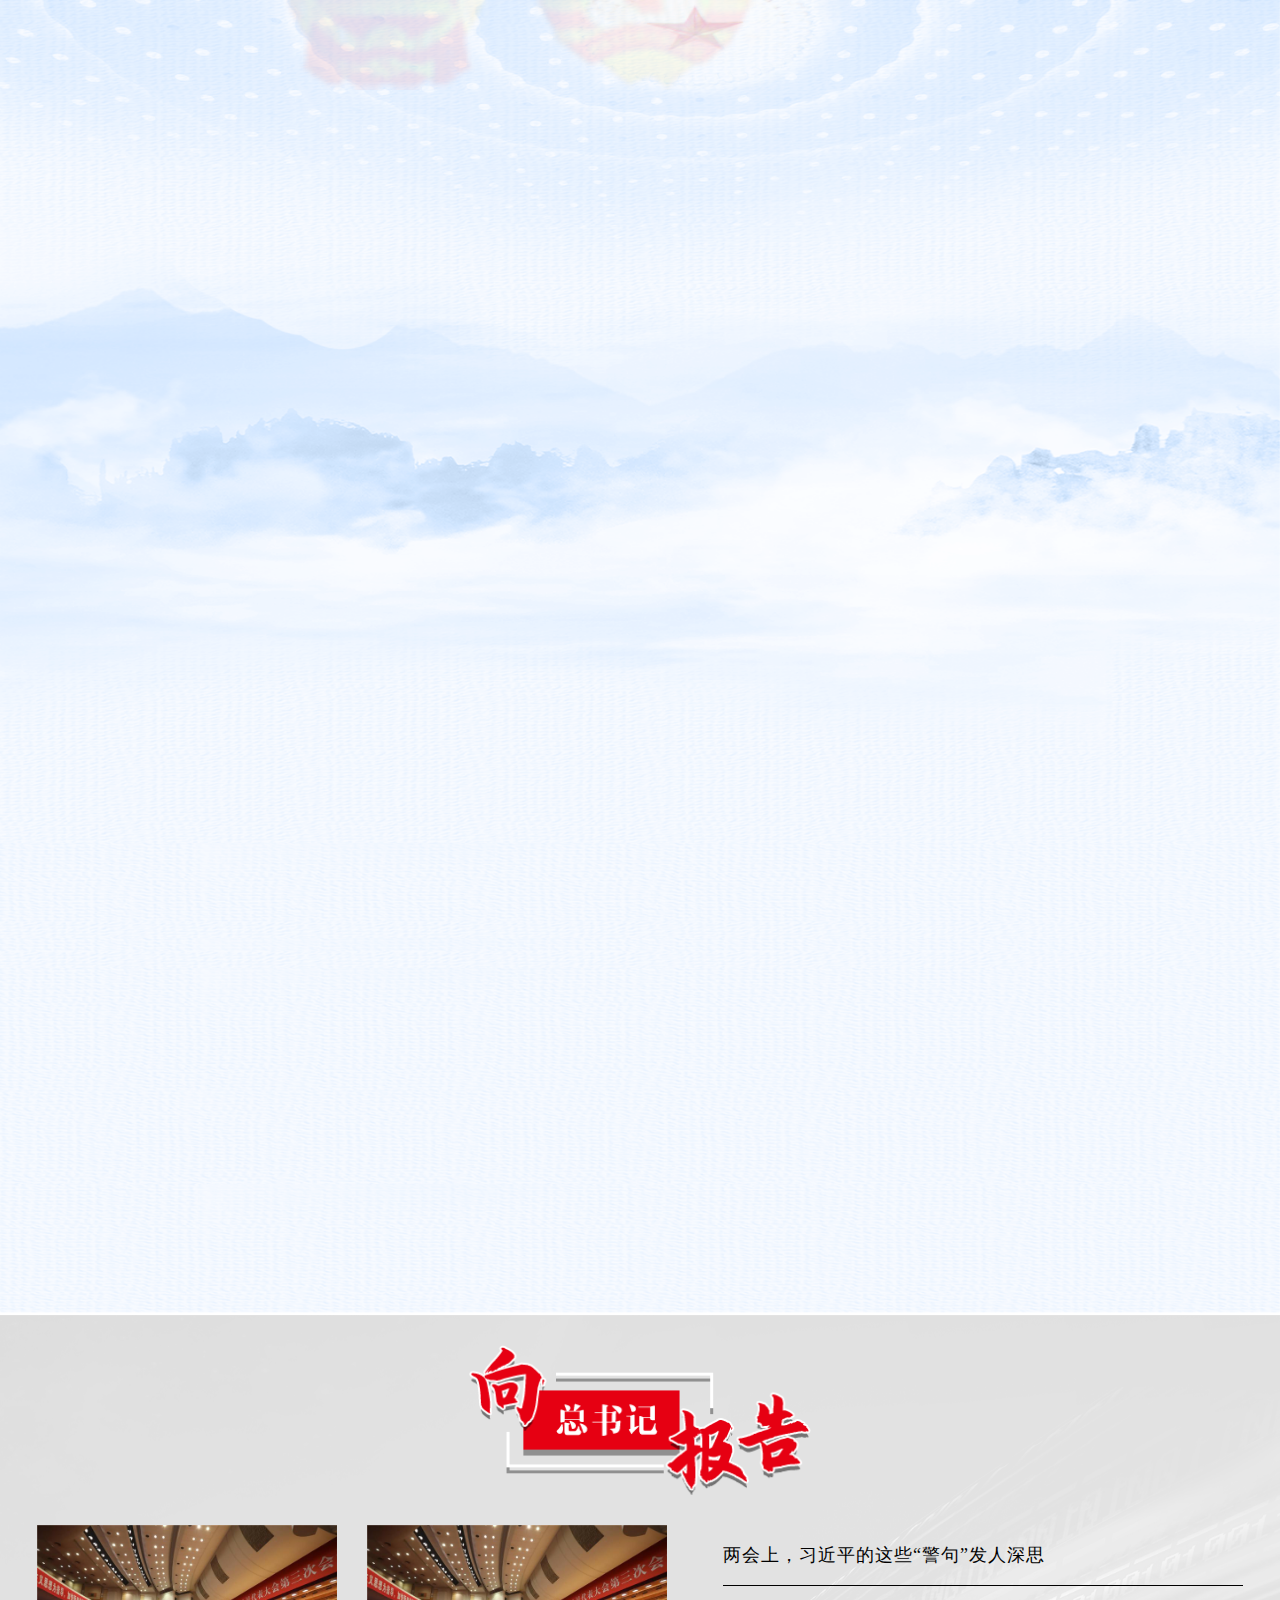
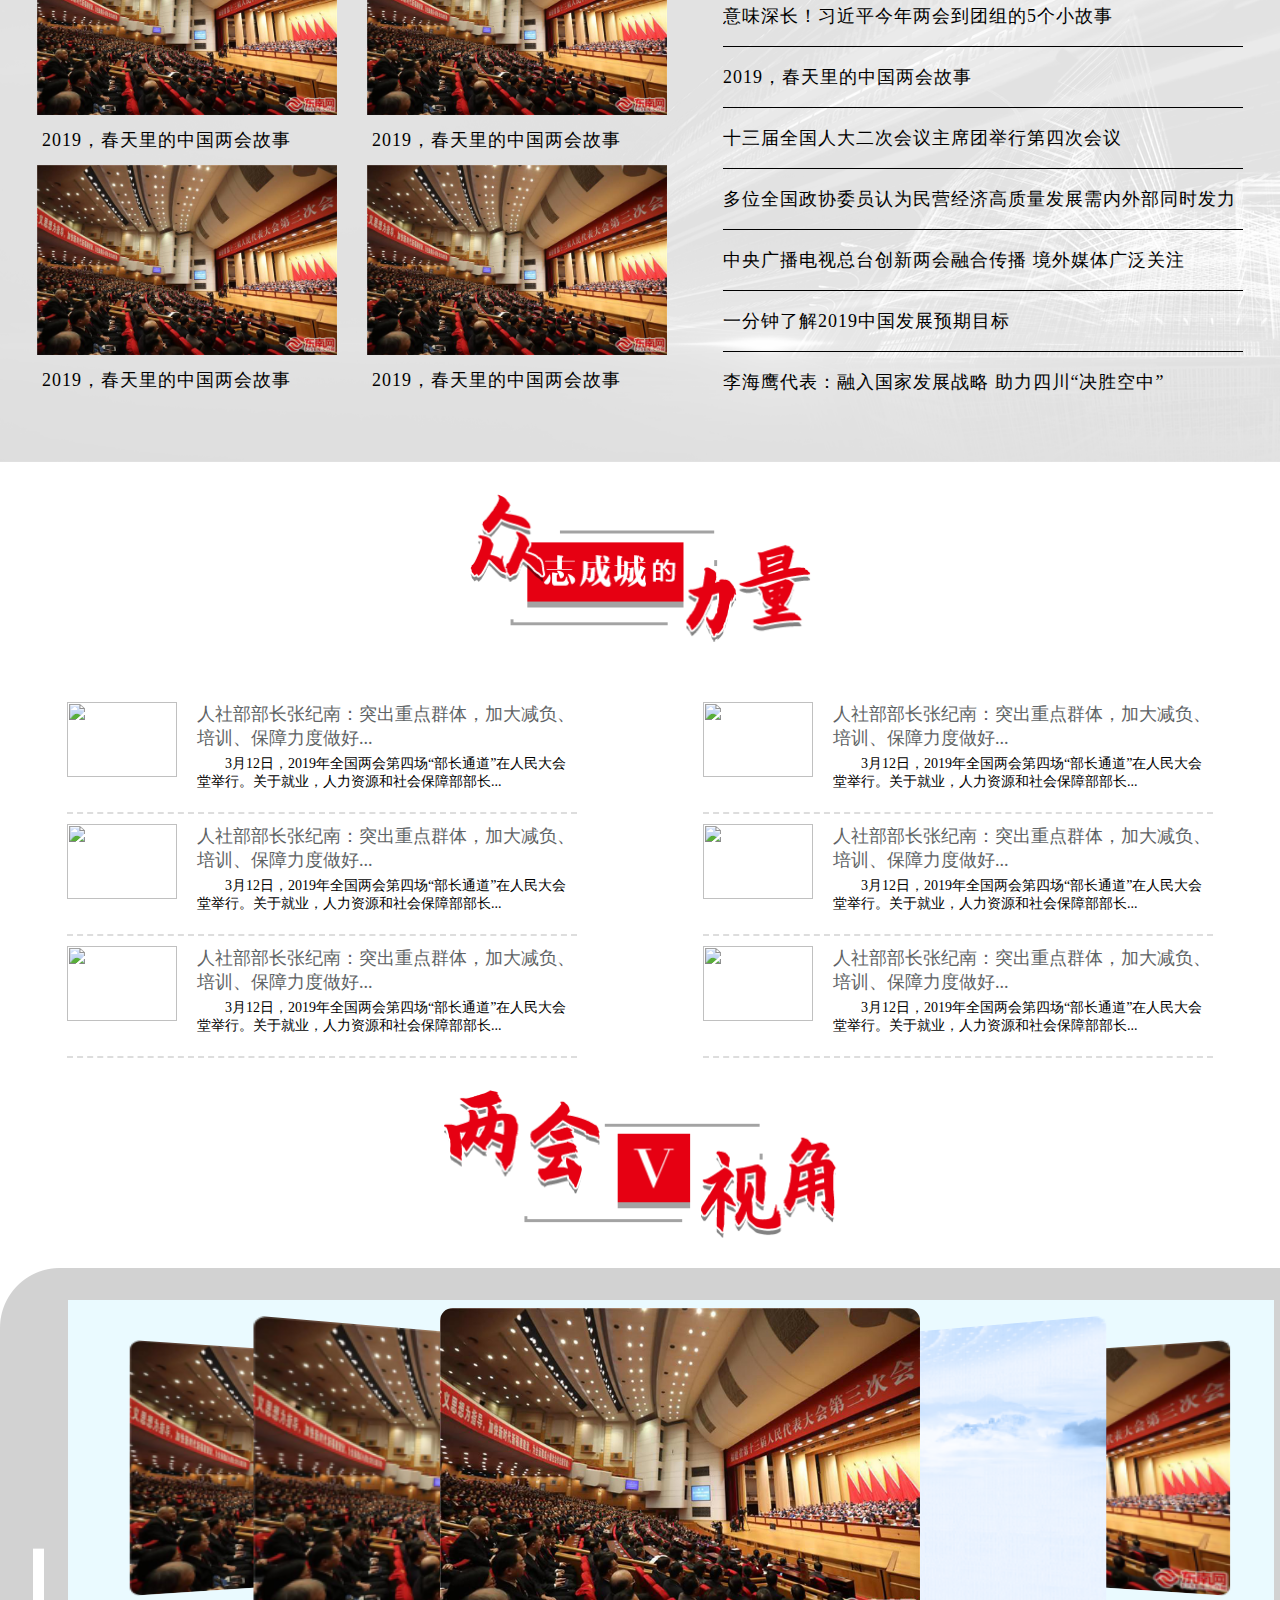
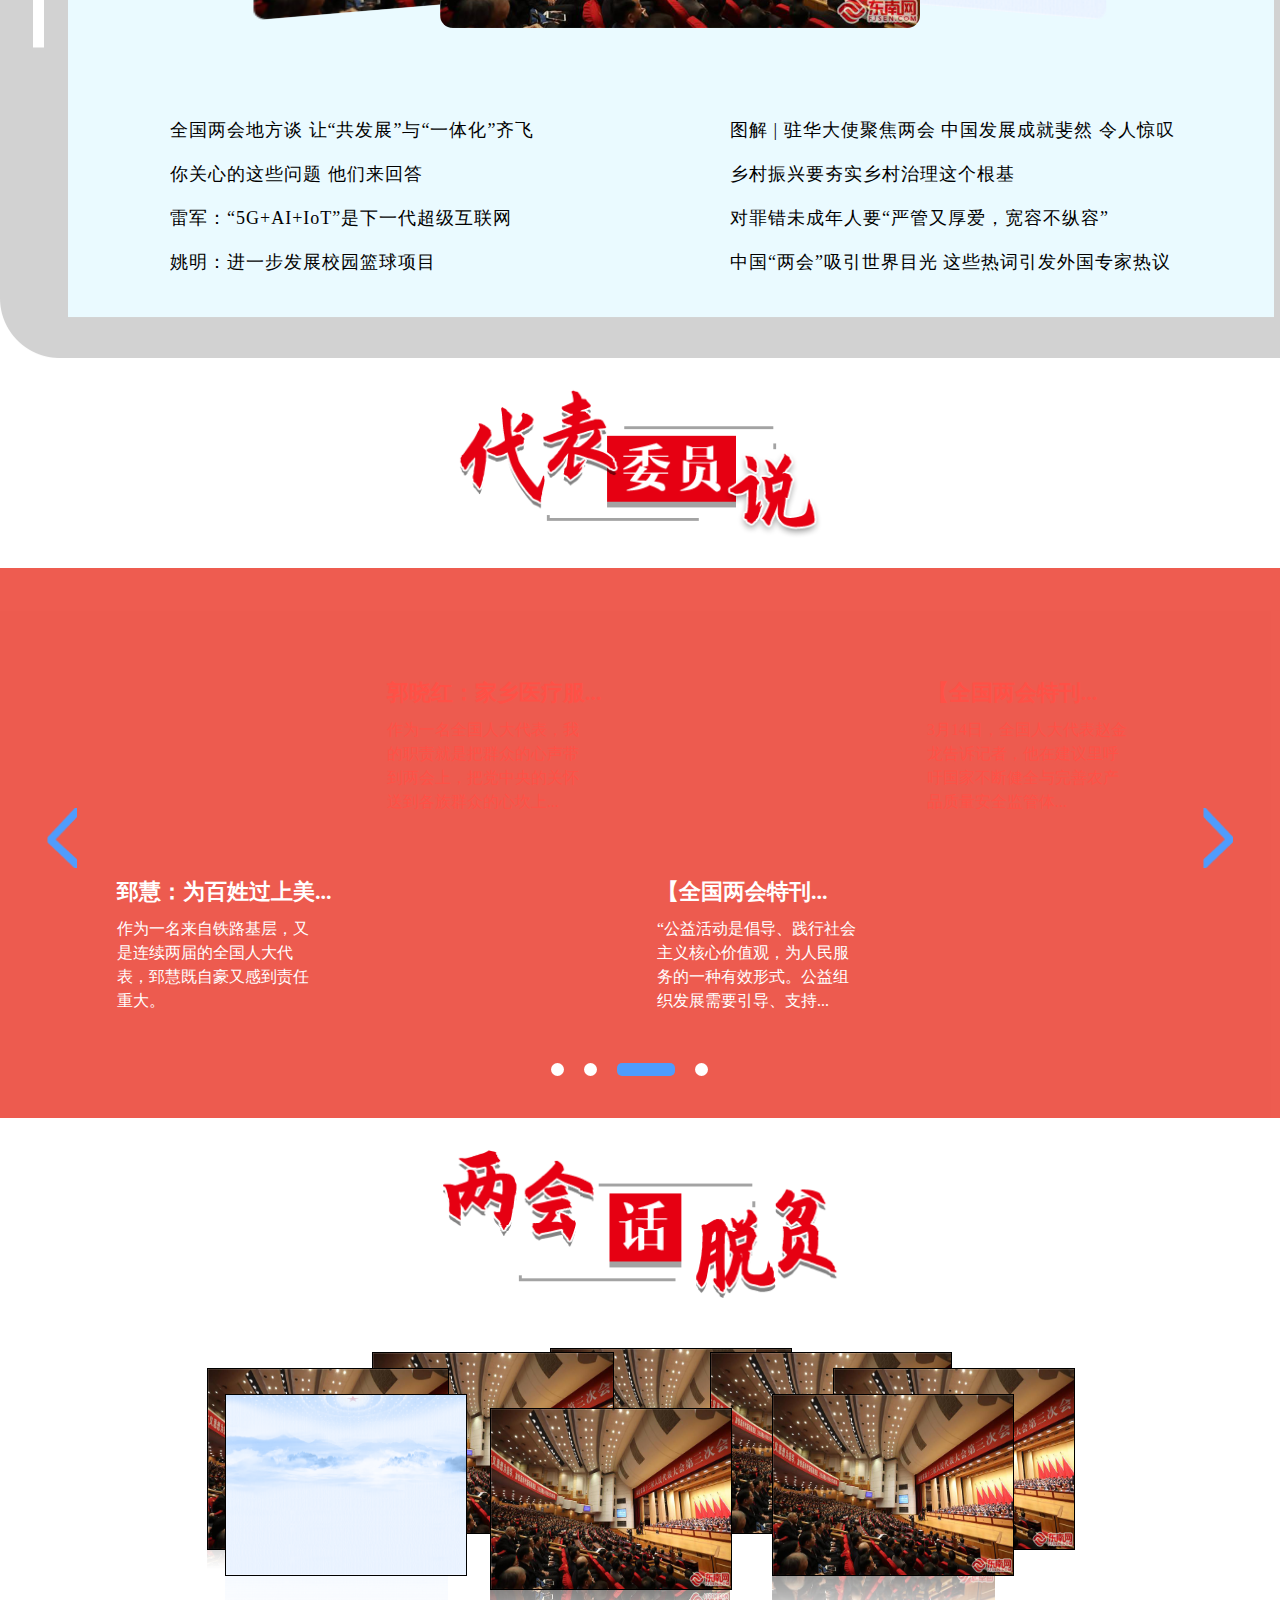
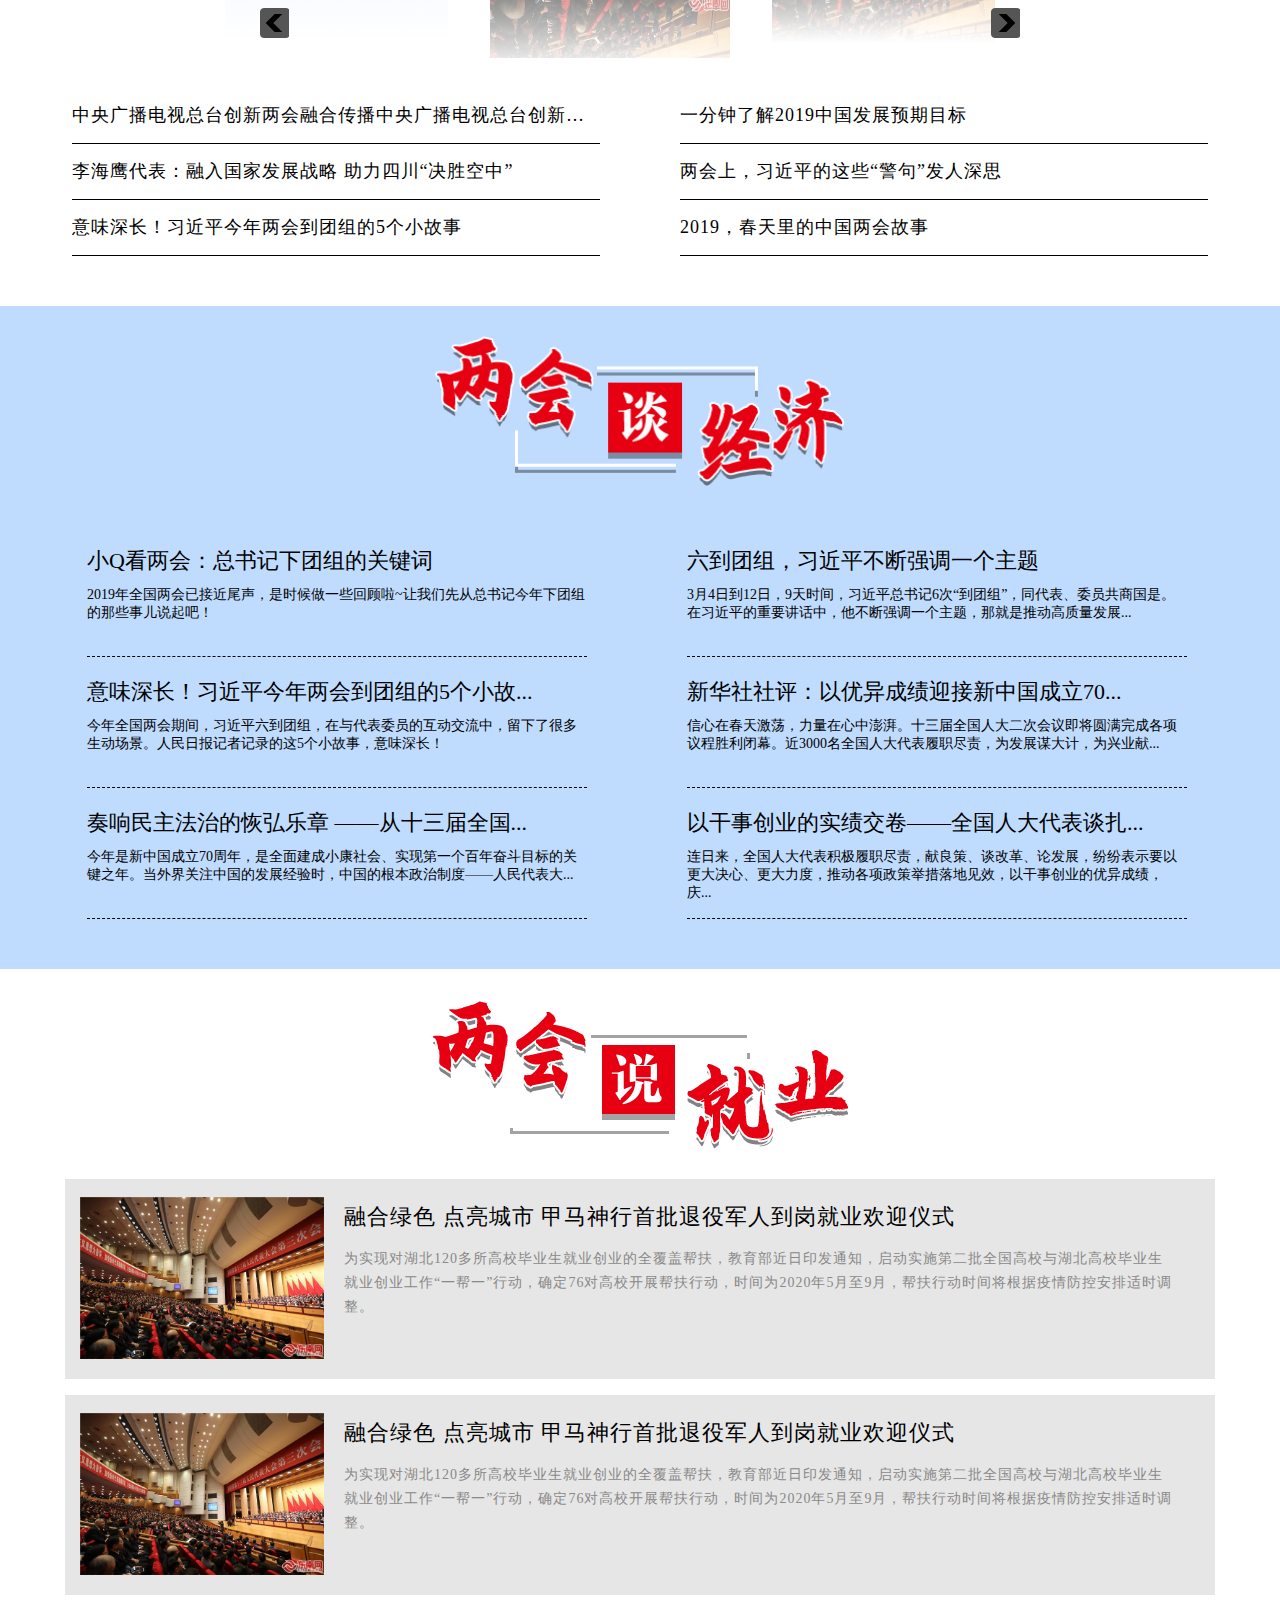
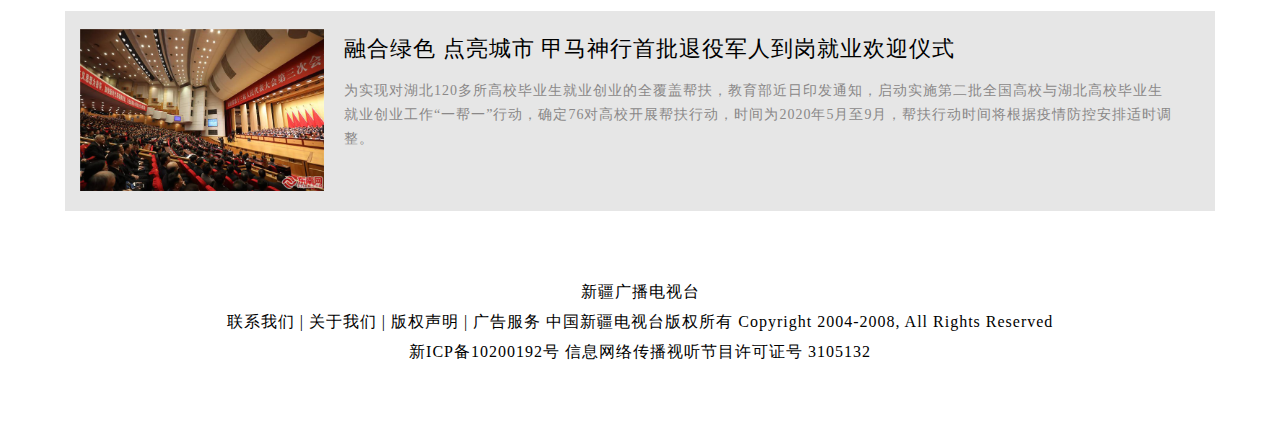
==== commit c1c2aba3: "1" ====
--- a/index原改.html
+++ b/index原改.html
@@ -9,8 +9,8 @@
     <link rel="stylesheet" href="./css/index.css">
     <style>
         html{
-            /* direction:rtl;unicode-bidi:bidi-override; */
-            transform: scaleX(-1);
+           /*  direction:rtl;unicode-bidi:bidi-override;
+            transform: scaleX(-1); */
         }
 
     </style>
--- a/css/index.css
+++ b/css/index.css
@@ -415,8 +415,7 @@
 }
 .header .name{
 	width: 400px;
-	margin: 0 auto;
-	margin: 136px 0 10px;
+	margin: 136px auto 10px;
 }
 .header .name img{
 	width: 132px;
